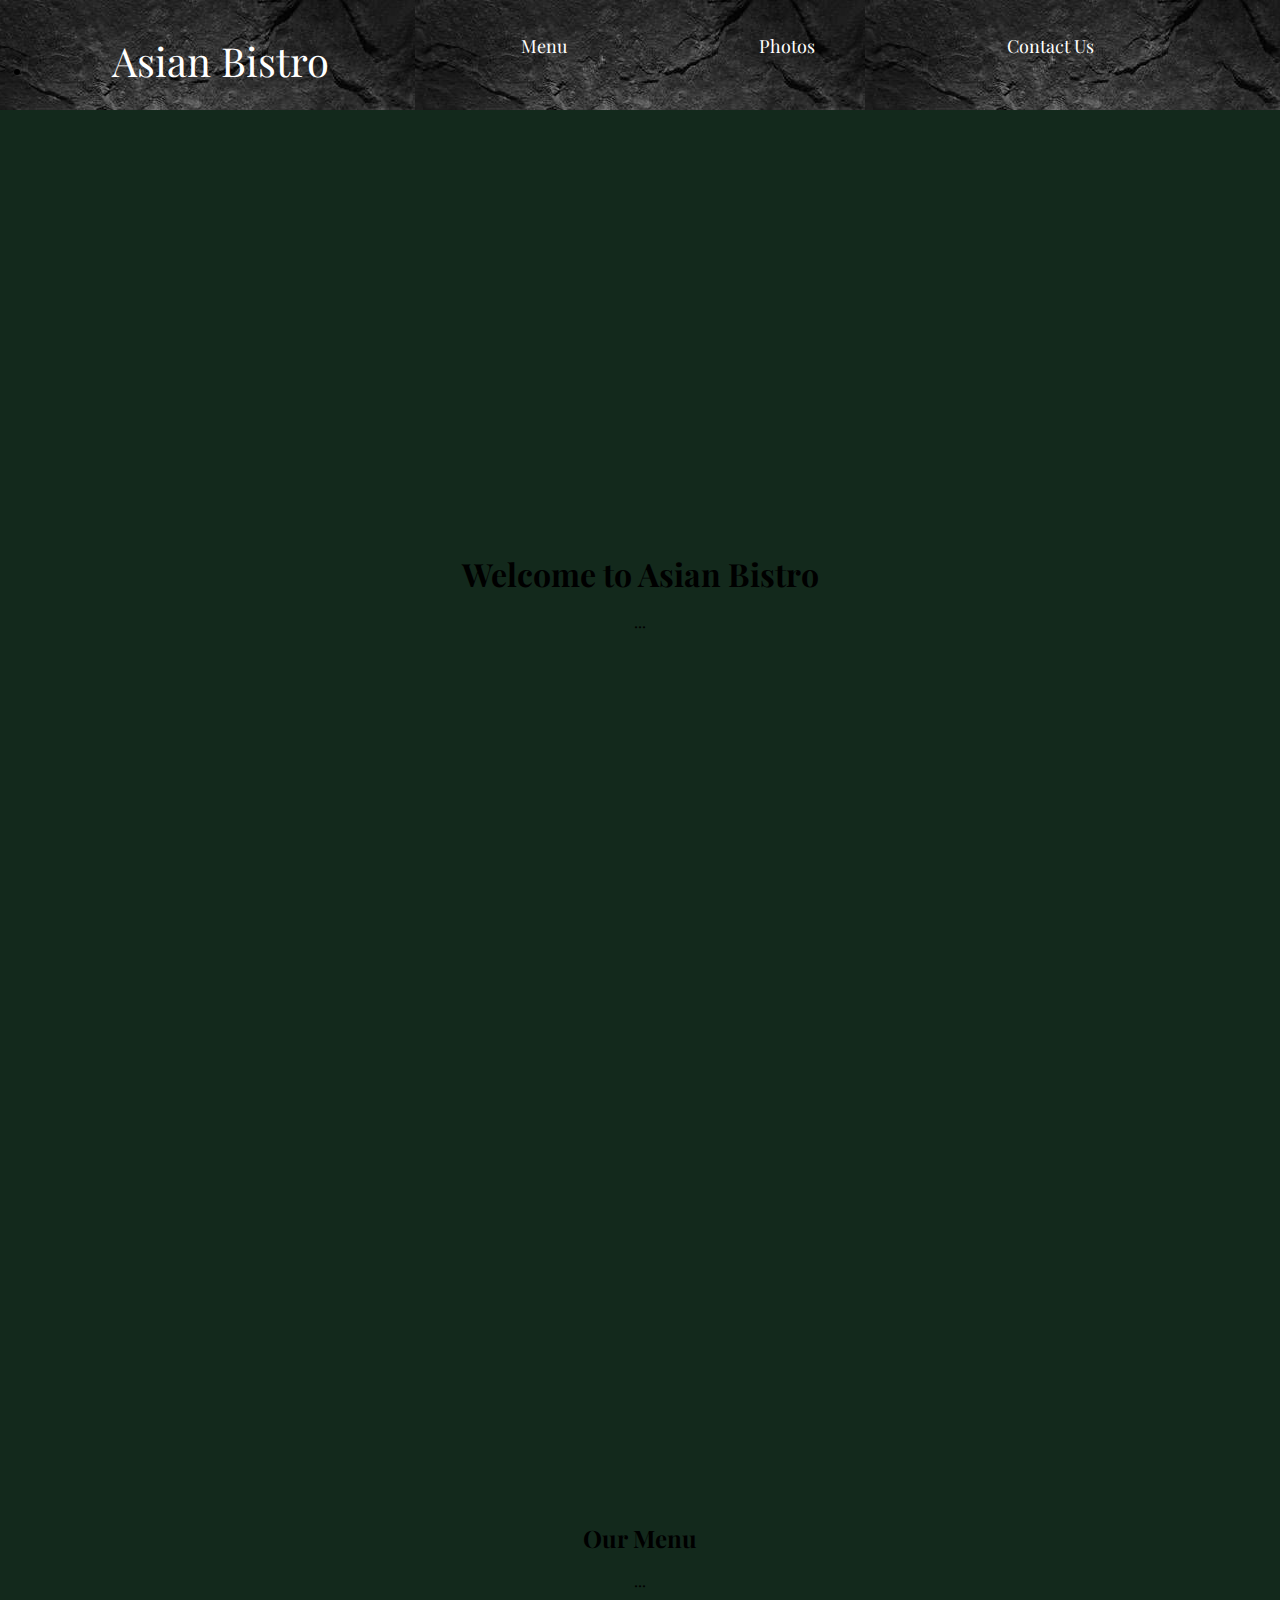
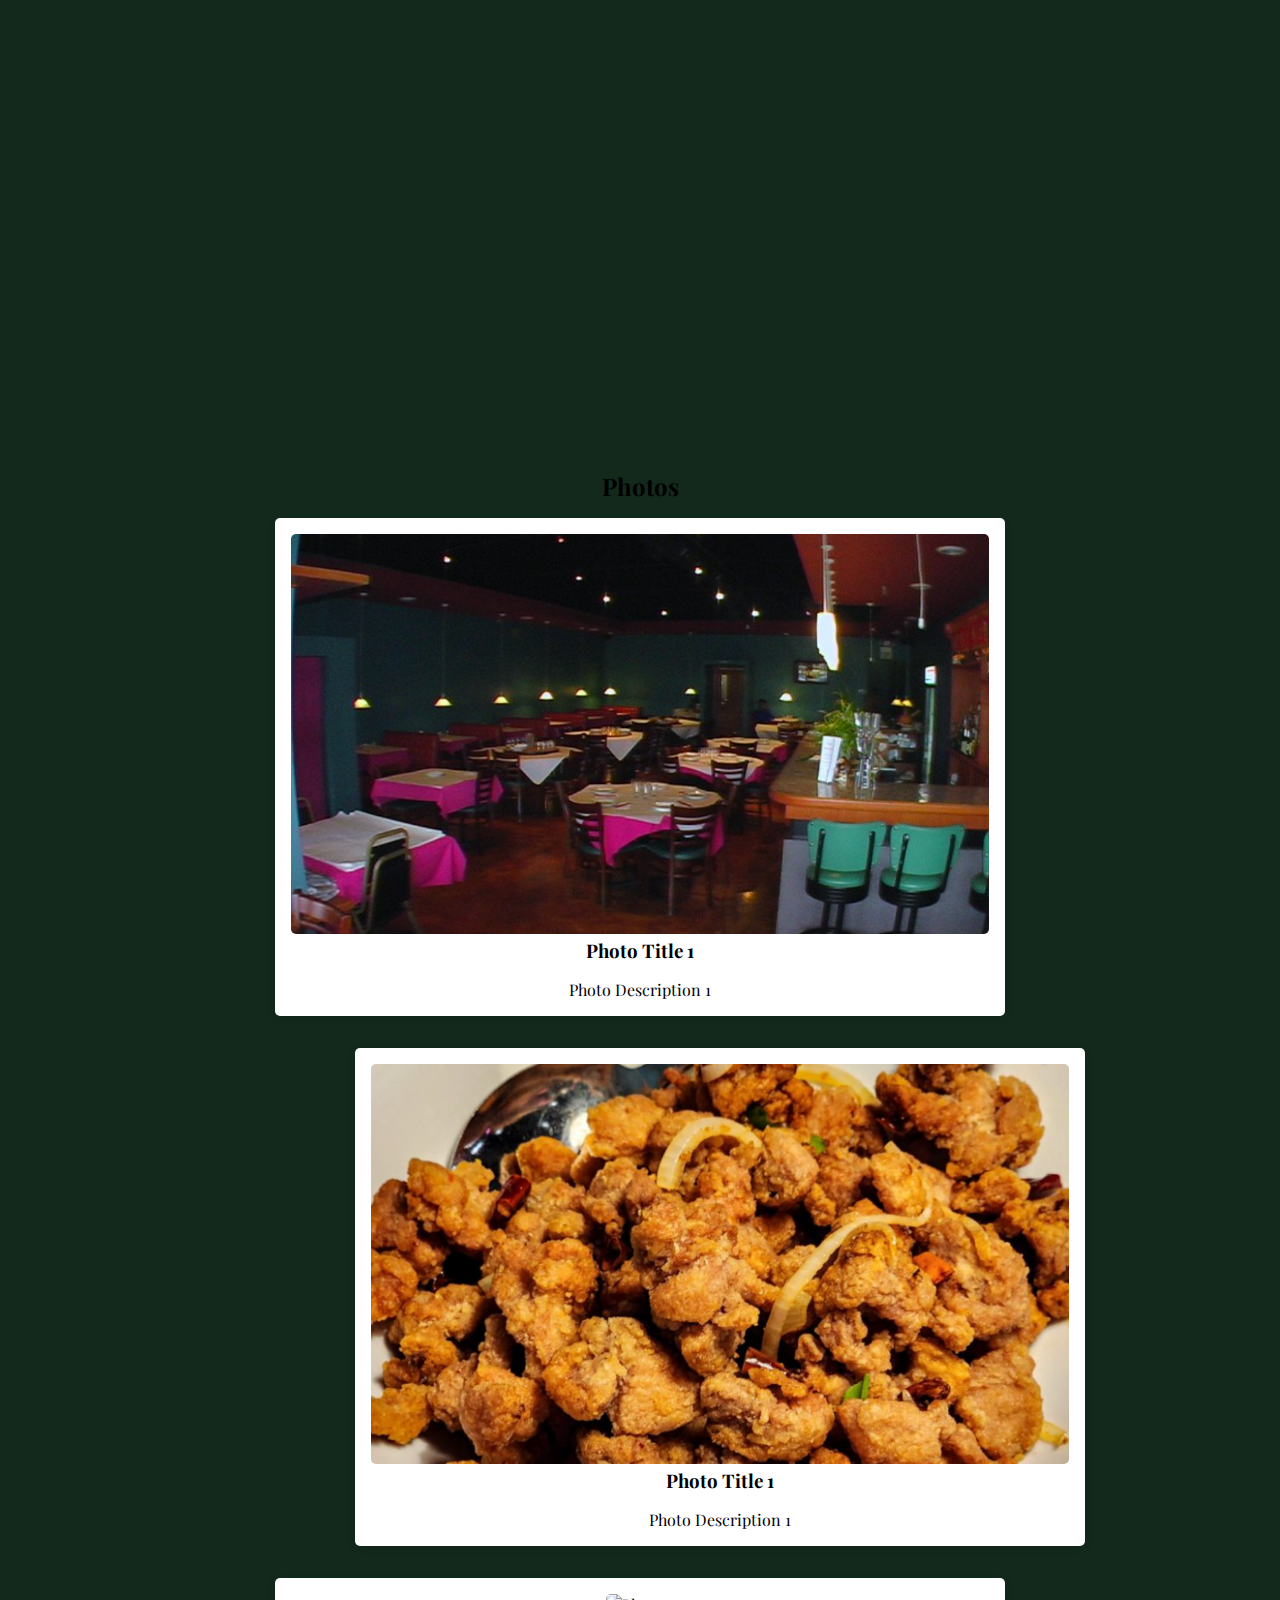
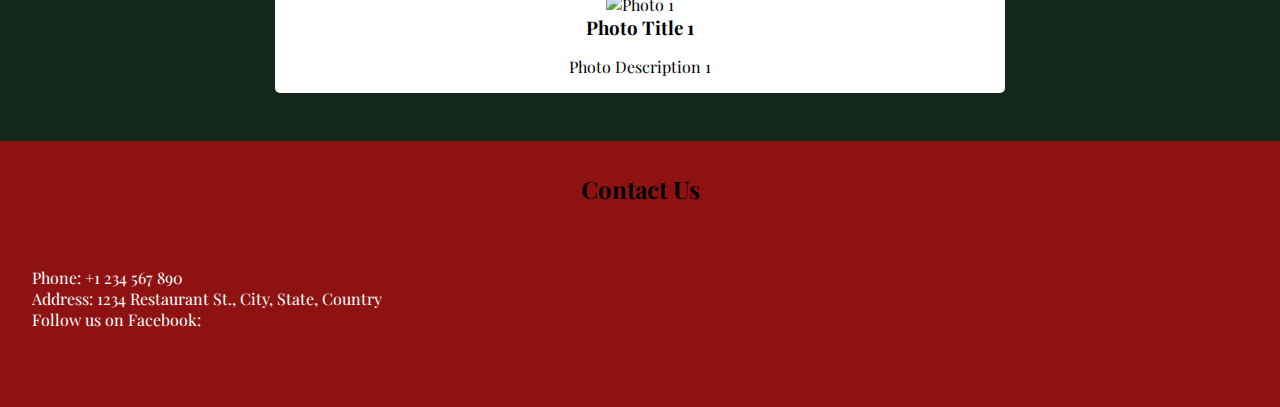
==== index.html @ 46513a92 "Version 1.0, vertical pictures" ====
<!DOCTYPE html>
<html lang="en">
<head>
    <meta charset="UTF-8">
    <meta name="viewport" content="width=device-width, initial-scale=1.0">
    <title>Welcome to Asian Bistro</title>
    <link href="https://fonts.googleapis.com/css2?family=Playfair+Display&display=swap" rel="stylesheet">
    <link rel="stylesheet" href="styles.css">
    <link rel="stylesheet" href="https://cdnjs.cloudflare.com/ajax/libs/font-awesome/6.1.0/css/all.min.css" integrity="sha512-K5MlipH7tn8ONvfpd7SD34jZeU6LnD5Fec34Bw5K5S5SNNbukW81X2A5H5Cq4KgDR0fe5Mxjj5P5d5IwdNt84g==" crossorigin="anonymous" referrerpolicy="no-referrer" />
    <style>
        html {
            scroll-behavior: smooth;
        }
    </style>
</head>
<body>
    <header>
        <nav>
            <ul class="home-tab">
                <li><a href="#home">Asian Bistro</a></li>
            </ul>
            <ul class="other-tabs">
                <li><a href="#menu">Menu</a></li>
                <li><a href="#photos">Photos</a></li>
                <li><a href="#contact">Contact Us</a></li>
            </ul>
        </nav>
    </header>
    
    <div class = "content-wrapper">
        <section id="home">
            <h1>Welcome to Asian Bistro</h1>
            <p>...</p>
        </section>
        <section id="menu">
            <h2>Our Menu</h2>
            <p>...</p>
        </section>
        <section id="photos">
            <h2>Photos</h2>
            <div class="photo-grid">
                <div class="photo-card">
                    <div class="photo-overlay">
                        <img src="images/asianBistroInterior.png" alt="Photo 1">
                        <div class="photo-text">
                            <h3>Photo Title 1</h3>
                            <p>Photo Description 1</p>
                        </div>
                    </div>
                </div>
                <div class="photo-card middle-photo">
                    <div class="photo-overlay">
                        <img src="images/lazhichicken.png" alt="Photo 1">
                        <div class="photo-text">
                            <h3>Photo Title 1</h3>
                            <p>Photo Description 1</p>
                        </div>
                    </div>
                </div>
                <div class="photo-card">
                    <div class="photo-overlay">
                        <img src="images/homepage1.png" alt="Photo 1">
                        <div class="photo-text">
                            <h3>Photo Title 1</h3>
                            <p>Photo Description 1</p>
                        </div>
                    </div>
                </div>
            </div>
        </section>
        
        <section id="contact">
            <h2>Contact Us</h2>
            <div class="contact-info">
                <div class="contact-text">
                    <p>Phone: <a href="tel:+1234567890">+1 234 567 890</a></p>
                    <p>Address: <a href="https://maps.google.com/maps?q=your+address" target="_blank">1234 Restaurant St., City, State, Country</a></p>
                    <p>Follow us on Facebook: <a href="https://www.facebook.com/your-page-url" target="_blank"><i class="fab fa-facebook"></i></a></p>
                </div>
                <div class="contact-map">
                    <iframe src="https://www.google.com/maps/embed?pb=!1m18!1m12!1m3!1d3151.835434509171!2d144.9537353153101!3d-37.81720797975182!2m3!1f0!2f0!3f0!3m2!1i1024!2i768!4f13.1!3m3!1m2!1s0x6ad642af0f11fd81%3A0x5045675218ceee0!2s8%20Market%20St%2C%20Melbourne%20VIC%203000%2C%20Australia!5e0!3m2!1sen!2sus!4v1629710149763!5m2!1sen!2sus" width="600" height="450" style="border:0;" allowfullscreen="" loading="lazy"></iframe>
                </div>
            </div>
        </section>
    </div>
</body>
</html>
---- styles.css ----
/* Reset some default styles */
body,
h1,
h2,
h3,
p,
ul {
    margin: 0;
    padding: 0;
}

body {
    font-family: 'Playfair Display', serif;
}

.content-wrapper {
    background-color: white;
}

header {
    background-color: #13291c;
    position: sticky;
    top: 0;
    z-index: 1000;
    background-image: url('images/stoneBackground.jpg');
    background-repeat: repeat-x;
    background-position: top;
    padding-top: 10px;
    height: 100px;
    display: flex;
    align-items: center;
    /* Add this line to horizontally center the tabs */
}

nav {
    display: flex;
}

nav .home-tab {
    margin-left: 1rem;
}

nav .home-tab a {
    font-size: 40px;
}

nav .home-tab li {
    background-color: transparent;
    padding: 1;
    margin: 1rem 2;
}

nav .home-tab li:hover a {
    color: red;
    background-color: transparent;
}

nav .other-tabs {
    display: flex;
    list-style-type: none;
    margin-left: auto;
    /* Add this line to push the other tabs to the center */
}

nav ul li {
    margin: 1rem;
    padding: 0.5rem 5rem;
    /* background-color: #555; */
    border-radius: 1px;
}

nav ul li a {
    text-decoration: none;
    color: white;
    transition: color 0.3s, background-color 0.3s;
    font-size: 18px;
}

nav ul li:hover {
    background-color: transparent;
    /* Change this value to a darker grey */
}

nav ul:not(.home-tab) li:hover {
    background-color: #444;
}

nav .home-tab li:hover {
    background-color: transparent;
}

section {
    min-height: 100vh;
    display: flex;
    flex-direction: column;
    justify-content: center;
    align-items: center;
    padding: 2rem;
    text-align: center;
}

/* ... */

#contact {
    background-color: #8f1212;
    min-height: 20vh; /* Reduced height */
}

.contact-info {
    display: flex;
    flex-wrap: wrap;
    justify-content: space-between;
    gap: 2rem;
    align-items: center;
    width: 100%;
}

.contact-text {
    flex: 1;
    text-align: left;
    color: white;
}

.contact-text a {
    color: white;
    text-decoration: none;
}

.contact-text a:hover {
    text-decoration: underline;
}

.contact-map {
    flex: 1;
}

.contact-map iframe {
    width: 100%;
    height: 100%;
    border: none;
    border-radius: 5px;
}

/* Media query for smaller screens (smartphones) */
@media screen and (max-width: 767px) {
    nav .home-tab a {
        font-size: 24px;
    }

    nav ul li {
        margin: 0.5rem;
        padding: 0.5rem 1rem;
    }

    nav ul li a {
        font-size: 14px;
    }

    .photo-card {
        background-color: transparent; /* Remove the background color */
        box-shadow: none; /* Remove the box-shadow */
        border-radius: 5px;
        padding: 1rem;
        width: calc(33% - 2rem);
        margin-bottom: 1rem;
        text-align: center;
        transition: all 0.3s; /* Add transition for smooth effect */
    }

    .photo-card:hover {
        transform: scale(1.05); /* Enlarge the photo slightly when hovered */
        filter: blur(2px) brightness(0.8); /* Apply blur and brightness effect */
    }

    .contact-info {
        flex-direction: column;
    }
}



#home {
    background-image: url('images/homepage1.png');
    /* Add background-image related properties to the #home selector */
    background-size: cover;
    background-position: center;
    background-repeat: no-repeat;
    background-attachment: fixed;
    background-color: #13291c;
}

#menu {
    background-color: #13291c;
}

#photos {
    background-color: #13291c;
}

.photo-grid {
    display: flex;
    flex-wrap: wrap;
    gap: 1rem;
    justify-content: center;
}

.photo-card {
    background-color: #fff;
    box-shadow: 0 2px 8px rgba(0, 0, 0, 0.1);
    border-radius: 5px;
    padding: 1rem;
    width: calc(60% - 2rem);
    margin-bottom: 1rem;
    text-align: center;
}

.photo-card img {
    width: 100%;
    height: auto;
    border-radius: 5px;
    object-fit: cover; /* Added to maintain aspect ratio */
    max-height: 400px; /* Added to limit the height of the image */
}

.photo-card p {
    margin-top: 0.5rem;
}

.middle-photo {
    margin-left: 10rem;
}

section h1,
section h2,
section h3 {
    margin-bottom: 1rem;
}

#extra-space {
    height: 2100px;
    /* Adjust this value to control the amount of extra space */
}
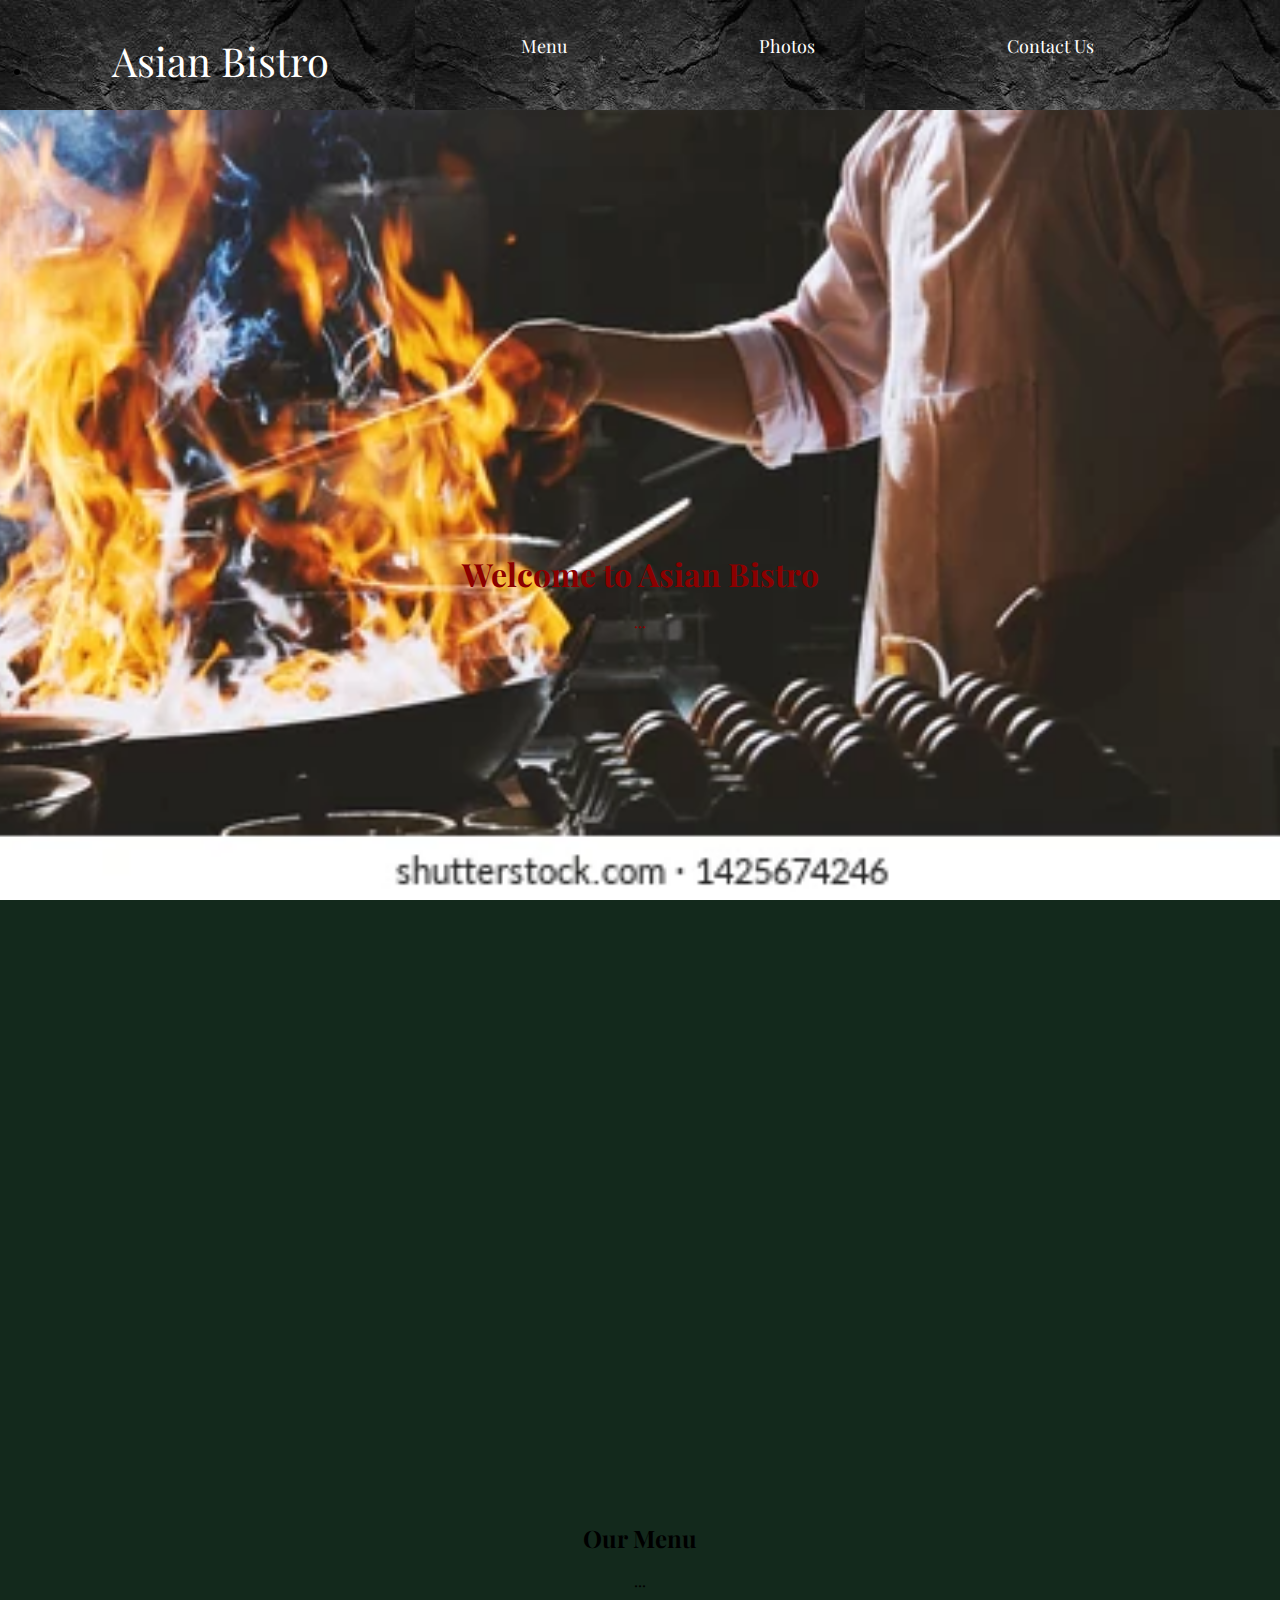
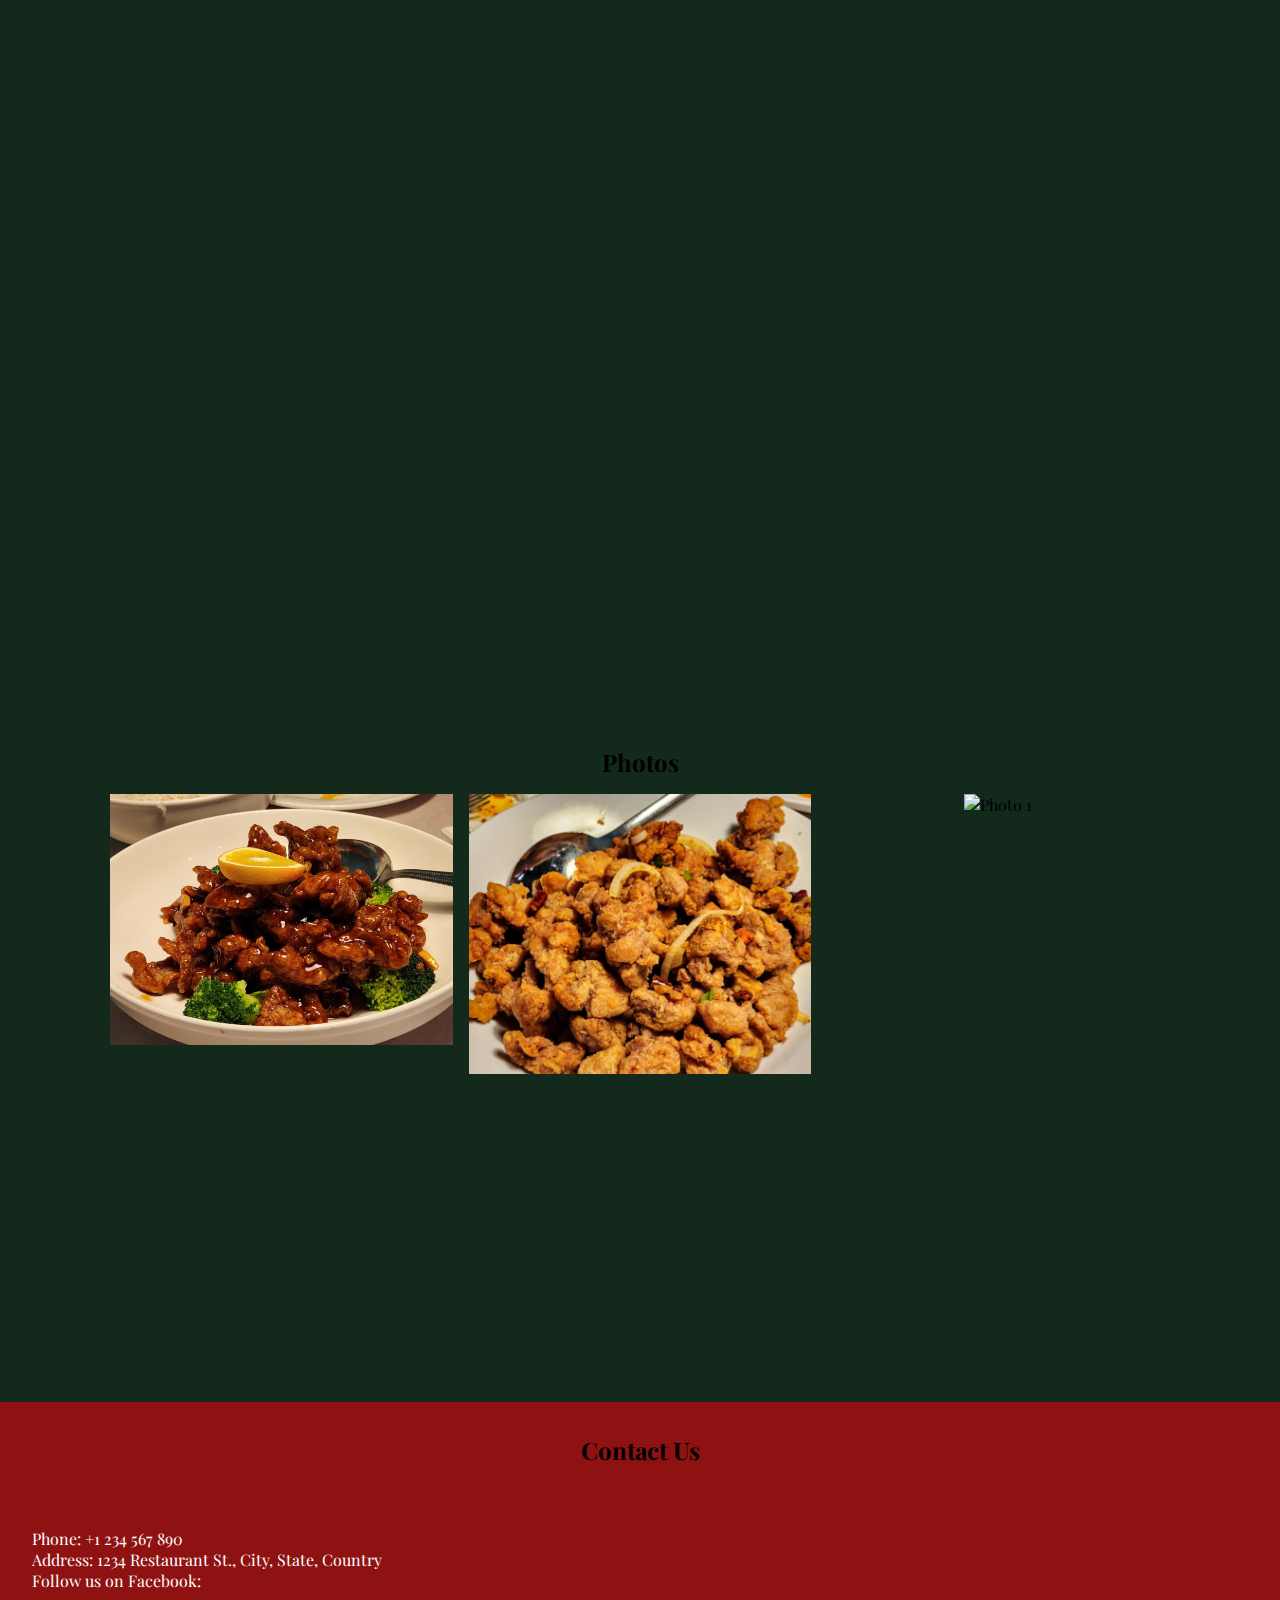
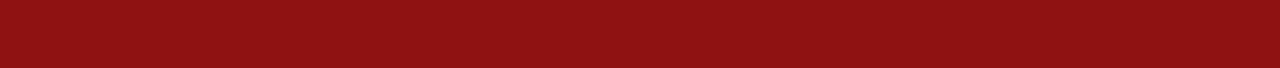
==== commit 0e21b64d: "v1.1 added blur effect to photos, added red text to home" ====
--- a/index.html
+++ b/index.html
@@ -29,6 +29,7 @@
     
     <div class = "content-wrapper">
         <section id="home">
+            <div class="home-bg-image"></div>
             <h1>Welcome to Asian Bistro</h1>
             <p>...</p>
         </section>
@@ -41,10 +42,10 @@
             <div class="photo-grid">
                 <div class="photo-card">
                     <div class="photo-overlay">
-                        <img src="images/asianBistroInterior.png" alt="Photo 1">
+                        <img src="images/orangeChicken.png" alt="Photo 1">
                         <div class="photo-text">
-                            <h3>Photo Title 1</h3>
-                            <p>Photo Description 1</p>
+                            <h3>Orange Chicken</h3>
+                            <p>Orange chicken is a deliciously crispy and savory dish with a tangy, sweet sauce that will leave you craving for more.</p>
                         </div>
                     </div>
                 </div>
--- a/styles.css
+++ b/styles.css
@@ -178,9 +178,8 @@
 }
 
 
-
 #home {
-    background-image: url('images/homepage1.png');
+    background-image: url('images/chef-stir-fry-wok-dramatic-260nw-1425674246.png');
     /* Add background-image related properties to the #home selector */
     background-size: cover;
     background-position: center;
@@ -189,6 +188,26 @@
     background-color: #13291c;
 }
 
+#home h1, #home h2, #home h3, #home p {
+    color: #8b0000; /* Elegant red color */
+}
+
+.home-bg-image {
+    position: absolute;
+    top: 0;
+    left: 0;
+    width: 100%;
+    height: 100%;
+    background-image: url('images/chef-stir-fry-wok-dramatic-260nw-1425674246.png');
+    background-size: cover;
+    background-position: center;
+    background-repeat: no-repeat;
+    background-attachment: fixed;
+    filter: grayscale(100%);
+    z-index: -1;
+}
+
+
 #menu {
     background-color: #13291c;
 }
@@ -205,30 +224,53 @@
 }
 
 .photo-card {
-    background-color: #fff;
-    box-shadow: 0 2px 8px rgba(0, 0, 0, 0.1);
-    border-radius: 5px;
-    padding: 1rem;
-    width: calc(60% - 2rem);
+    position: relative;
+    overflow: hidden;
+    width: calc(33% - 2rem);
     margin-bottom: 1rem;
     text-align: center;
+    transition: all 0.3s;
 }
 
 .photo-card img {
     width: 100%;
     height: auto;
-    border-radius: 5px;
-    object-fit: cover; /* Added to maintain aspect ratio */
-    max-height: 400px; /* Added to limit the height of the image */
+    object-fit: cover;
+    max-height: 400px;
+    transition: transform 0.3s, opacity 0.3s;
+}
+
+.photo-card:hover img {
+    transform: scale(1.1);
+    opacity: 0.7;
+}
+
+.photo-overlay {
+    position: relative;
+}
+
+.photo-text {
+    position: absolute;
+    top: 50%;
+    left: 50%;
+    transform: translate(-50%, -50%);
+    color: white;
+    opacity: 0;
+    transition: opacity 0.3s;
+    text-align: center;
+}
+
+.photo-card:hover .photo-text {
+    opacity: 1;
 }
 
 .photo-card p {
     margin-top: 0.5rem;
 }
 
-.middle-photo {
+/* .middle-photo {
     margin-left: 10rem;
-}
+} */
 
 section h1,
 section h2,
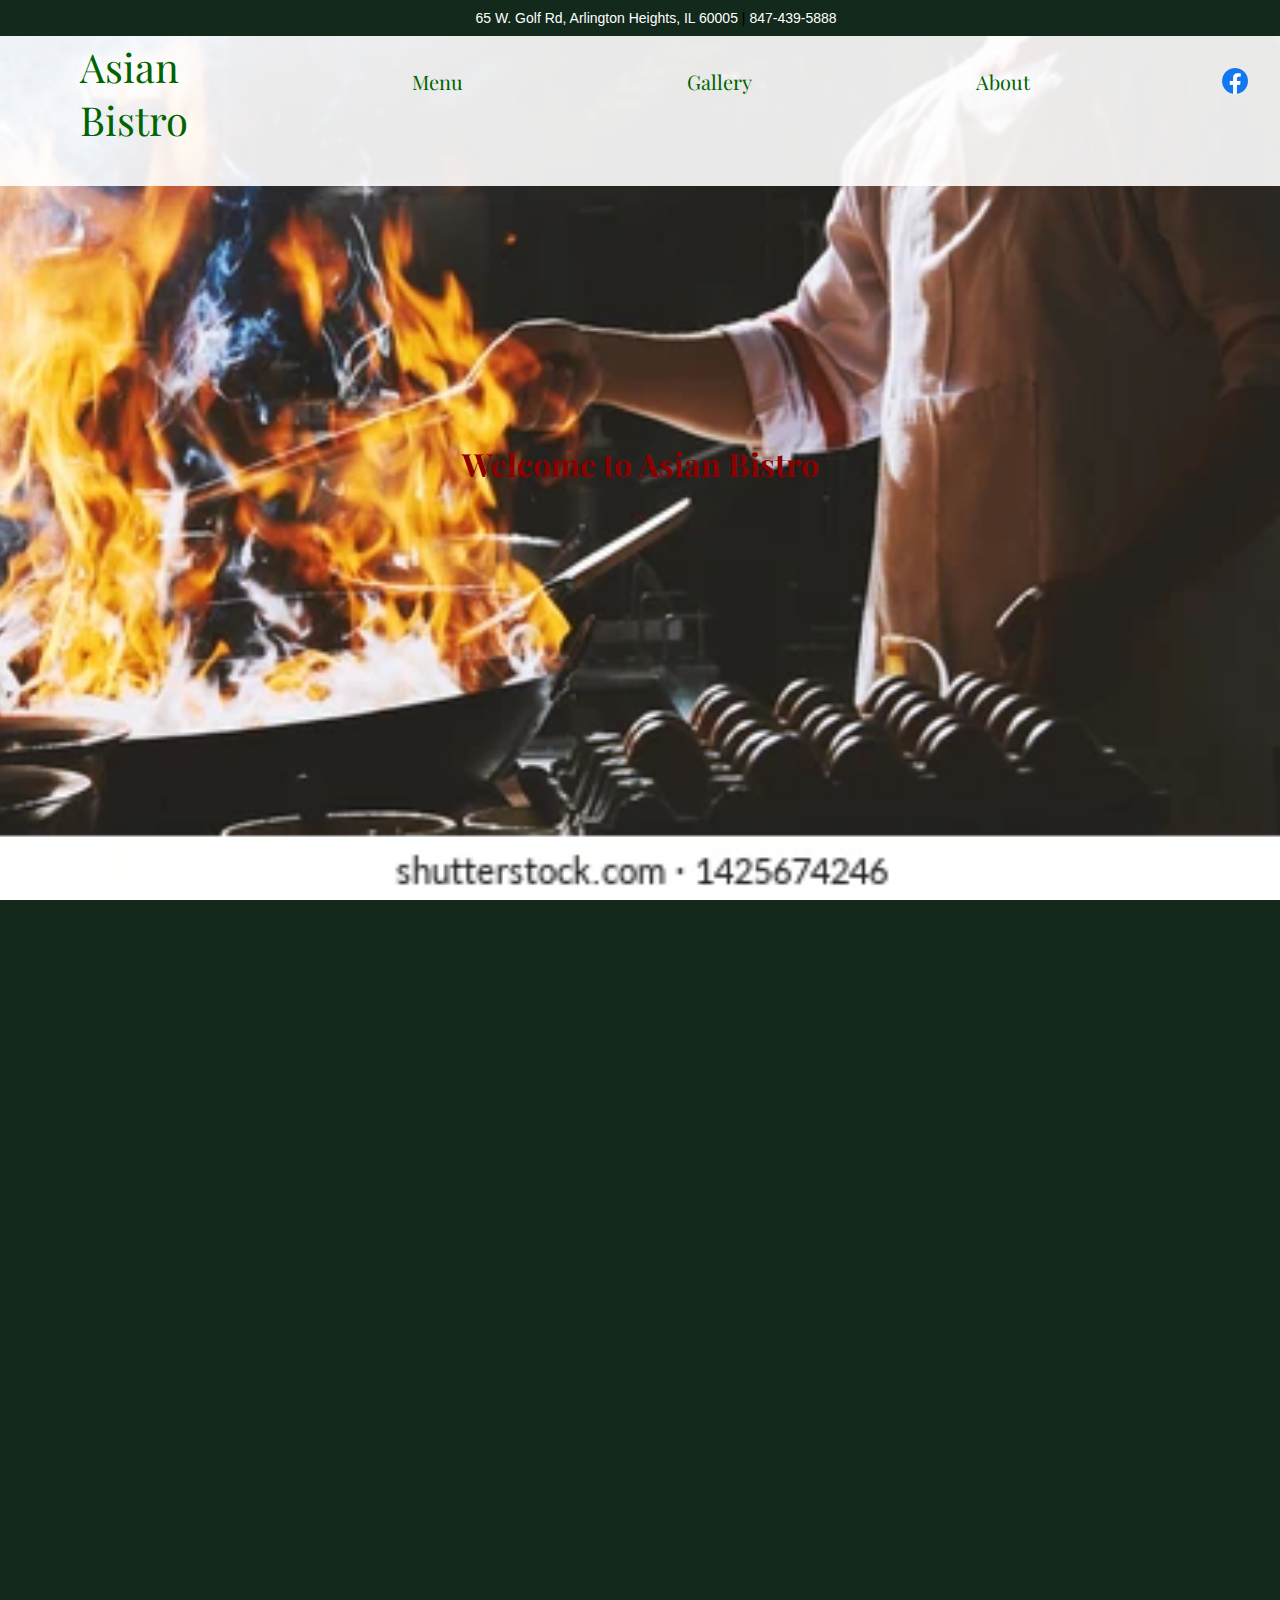
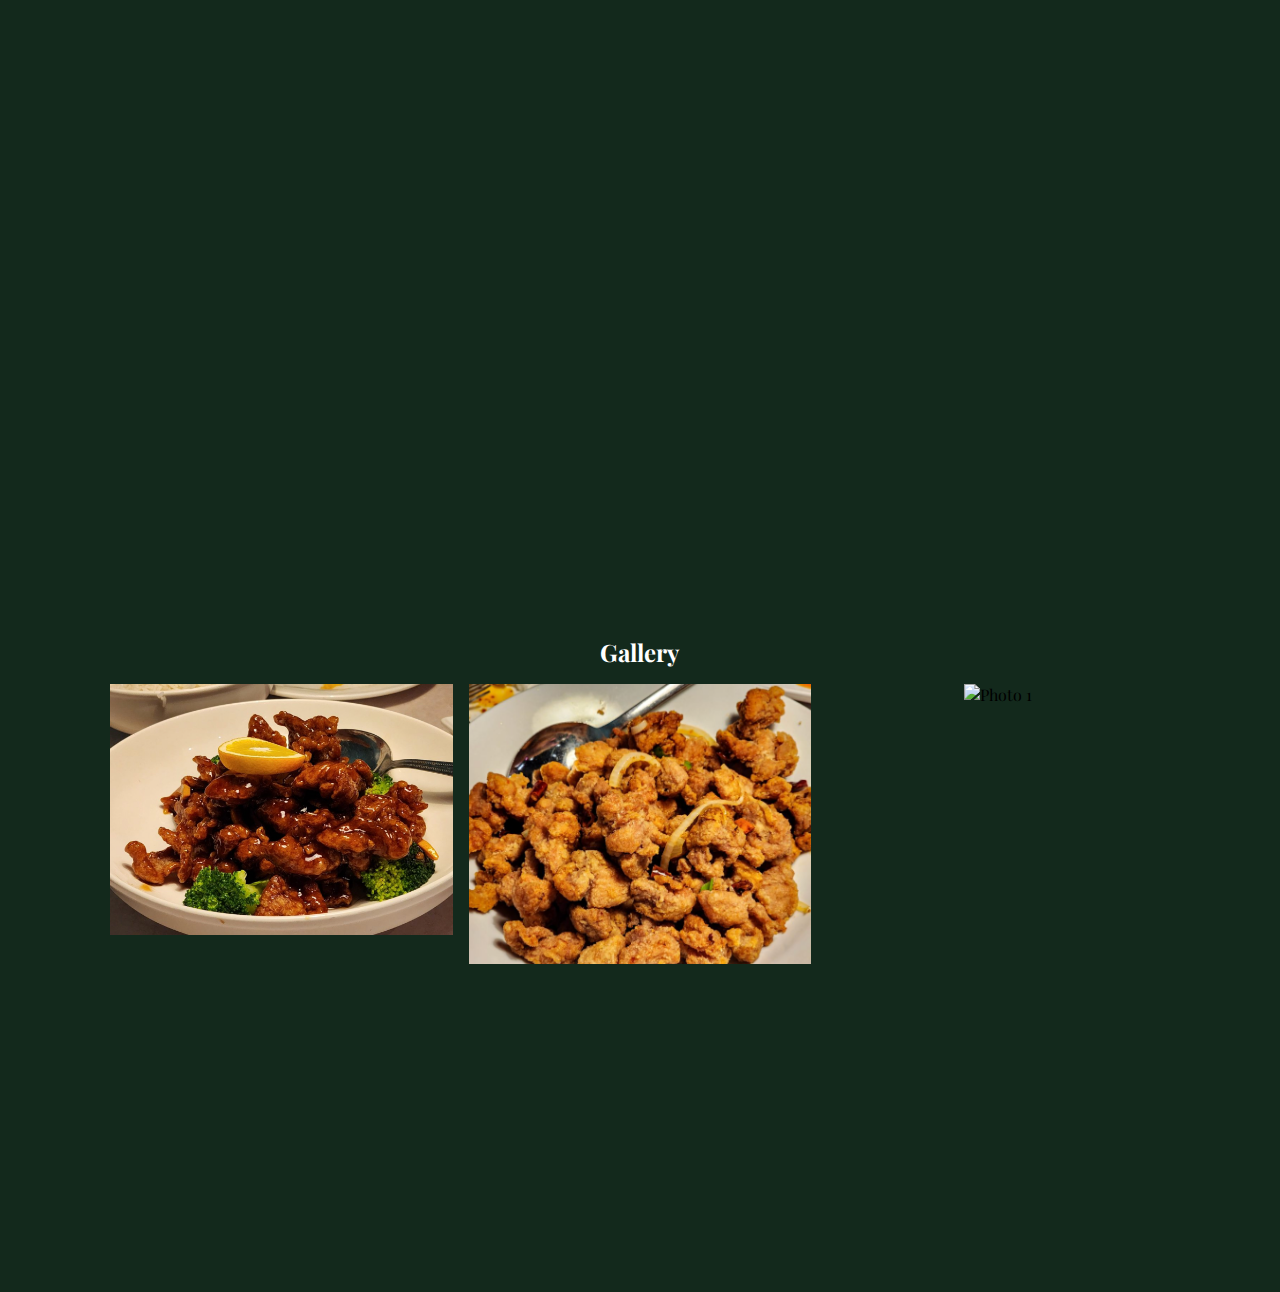
==== commit 4e57d48d: "address-phone bar, horizontal scroll, fb, gallery, about" ====
--- a/index.html
+++ b/index.html
@@ -13,73 +13,71 @@
         }
     </style>
 </head>
+
 <body>
+    <div id="top-bar">
+        <div class="top-address-phone">
+            <a href="https://maps.google.com?q=Your+Address+Here" target="_blank">65 W. Golf Rd, Arlington Heights, IL 60005</a> | 
+            <a href="tel:+1234567890">847-439-5888</a>
+        </div>
+    </div>
     <header>
         <nav>
             <ul class="home-tab">
-                <li><a href="#home">Asian Bistro</a></li>
+                <li><a href="index.html#home">Asian Bistro</a></li>
             </ul>
             <ul class="other-tabs">
-                <li><a href="#menu">Menu</a></li>
-                <li><a href="#photos">Photos</a></li>
-                <li><a href="#contact">Contact Us</a></li>
+                <li><a href="index.html#menu">Menu</a></li>
+                <li><a href="index.html#photos">Gallery</a></li>
+                <li><a href="about.html">About</a></li>
+                <li class="facebook-icon"><a href="https://www.facebook.com/AsianBistro65/" target="_blank"><img src="images/facebook-logo.png" alt="Facebook Logo" /></a></li>
             </ul>
         </nav>
     </header>
     
+    
     <div class = "content-wrapper">
-        <section id="home">
-            <div class="home-bg-image"></div>
-            <h1>Welcome to Asian Bistro</h1>
-            <p>...</p>
-        </section>
+        <div id="home" class="content-wrapper section fade-in">
+            <section id="home">
+                <div class="home-bg-image"></div>
+                <h1>Welcome to Asian Bistro</h1>
+                <p>...</p>
+            </section>
+        </div>
         <section id="menu">
-            <h2>Our Menu</h2>
-            <p>...</p>
+            
         </section>
         <section id="photos">
-            <h2>Photos</h2>
-            <div class="photo-grid">
-                <div class="photo-card">
-                    <div class="photo-overlay">
-                        <img src="images/orangeChicken.png" alt="Photo 1">
-                        <div class="photo-text">
-                            <h3>Orange Chicken</h3>
-                            <p>Orange chicken is a deliciously crispy and savory dish with a tangy, sweet sauce that will leave you craving for more.</p>
+            <div id="photos" class="content-wrapper section fade-in">
+                <h2>Gallery</h2>
+                <div class="photo-grid">
+                    <div class="photo-card">
+                        <div class="photo-overlay">
+                            <img src="images/orangeChicken.png" alt="Photo 1">
+                            <div class="photo-text">
+                                <h3>Orange Chicken</h3>
+                                <p>Orange chicken is a deliciously crispy and savory dish with a tangy, sweet sauce that will leave you craving for more.</p>
+                            </div>
                         </div>
                     </div>
-                </div>
-                <div class="photo-card middle-photo">
-                    <div class="photo-overlay">
-                        <img src="images/lazhichicken.png" alt="Photo 1">
-                        <div class="photo-text">
-                            <h3>Photo Title 1</h3>
-                            <p>Photo Description 1</p>
+                    <div class="photo-card middle-photo">
+                        <div class="photo-overlay">
+                            <img src="images/lazhichicken.png" alt="Photo 1">
+                            <div class="photo-text">
+                                <h3>Photo Title 1</h3>
+                                <p>Photo Description 1</p>
+                            </div>
                         </div>
                     </div>
-                </div>
-                <div class="photo-card">
-                    <div class="photo-overlay">
-                        <img src="images/homepage1.png" alt="Photo 1">
-                        <div class="photo-text">
-                            <h3>Photo Title 1</h3>
-                            <p>Photo Description 1</p>
+                    <div class="photo-card">
+                        <div class="photo-overlay">
+                            <img src="images/homepage1.png" alt="Photo 1">
+                            <div class="photo-text">
+                                <h3>Photo Title 1</h3>
+                                <p>Photo Description 1</p>
+                            </div>
                         </div>
                     </div>
-                </div>
-            </div>
-        </section>
-        
-        <section id="contact">
-            <h2>Contact Us</h2>
-            <div class="contact-info">
-                <div class="contact-text">
-                    <p>Phone: <a href="tel:+1234567890">+1 234 567 890</a></p>
-                    <p>Address: <a href="https://maps.google.com/maps?q=your+address" target="_blank">1234 Restaurant St., City, State, Country</a></p>
-                    <p>Follow us on Facebook: <a href="https://www.facebook.com/your-page-url" target="_blank"><i class="fab fa-facebook"></i></a></p>
-                </div>
-                <div class="contact-map">
-                    <iframe src="https://www.google.com/maps/embed?pb=!1m18!1m12!1m3!1d3151.835434509171!2d144.9537353153101!3d-37.81720797975182!2m3!1f0!2f0!3f0!3m2!1i1024!2i768!4f13.1!3m3!1m2!1s0x6ad642af0f11fd81%3A0x5045675218ceee0!2s8%20Market%20St%2C%20Melbourne%20VIC%203000%2C%20Australia!5e0!3m2!1sen!2sus!4v1629710149763!5m2!1sen!2sus" width="600" height="450" style="border:0;" allowfullscreen="" loading="lazy"></iframe>
                 </div>
             </div>
         </section>
--- a/styles.css
+++ b/styles.css
@@ -10,38 +10,43 @@
 }
 
 body {
+    margin: 0;
+    padding: 0;
+    height: 100%;
     font-family: 'Playfair Display', serif;
-}
+    overflow-x: hidden;
+}  
 
 .content-wrapper {
     background-color: white;
 }
 
 header {
-    background-color: #13291c;
-    position: sticky;
+    position: absolute;
     top: 0;
-    z-index: 1000;
-    background-image: url('images/stoneBackground.jpg');
-    background-repeat: repeat-x;
-    background-position: top;
-    padding-top: 10px;
-    height: 100px;
-    display: flex;
-    align-items: center;
-    /* Add this line to horizontally center the tabs */
-}
+    z-index: 1;
+    background-color: rgba(255, 255, 255, 0.9); /* slightly transparent white */
+    left: 0;
+    right: 0;
+}
+ 
+.fixed-header {
+    position: fixed;
+    top: 0;
+}
+  
 
 nav {
     display: flex;
 }
 
 nav .home-tab {
-    margin-left: 1rem;
+    margin-left: -2rem;
 }
 
 nav .home-tab a {
     font-size: 40px;
+    /* line-height: 40px; */
 }
 
 nav .home-tab li {
@@ -59,11 +64,17 @@
     display: flex;
     list-style-type: none;
     margin-left: auto;
-    /* Add this line to push the other tabs to the center */
-}
+    /* Add this line to push the other tabs to the center  */
+    position: relative;
+    top: 28px;
+}
+
+nav .other-tabs li:hover a {
+    color: red;
+}  
 
 nav ul li {
-    margin: 1rem;
+    margin: 2rem;
     padding: 0.5rem 5rem;
     /* background-color: #555; */
     border-radius: 1px;
@@ -71,10 +82,11 @@
 
 nav ul li a {
     text-decoration: none;
-    color: white;
+    color: darkgreen;
     transition: color 0.3s, background-color 0.3s;
-    font-size: 18px;
-}
+    font-size: 20px;
+}
+
 
 nav ul li:hover {
     background-color: transparent;
@@ -82,7 +94,7 @@
 }
 
 nav ul:not(.home-tab) li:hover {
-    background-color: #444;
+    background-color: transparent;
 }
 
 nav .home-tab li:hover {
@@ -99,7 +111,56 @@
     text-align: center;
 }
 
-/* ... */
+#top-bar {
+    height: 36px;
+    background-color: #13291c;
+    display: flex;
+    align-items: center;
+    padding-left: 1rem;
+    position: absolute; /* Changed from fixed to absolute */
+    width: 100%; 
+    z-index: 1001; 
+}
+
+.top-address-phone {
+    font-family:'Gill Sans', 'Gill Sans MT', Calibri, 'Trebuchet MS', sans-serif;
+    font-size: 12px;
+    text-align: center;
+    width: 100%; /* Add this to make the content centered */
+}
+
+/* For screens larger than 768px */
+@media (min-width: 768px) {
+    .top-address-phone {
+        font-size: 14px;
+    }
+}
+
+.top-address-phone a {
+    color: white;
+    text-decoration: none;
+    transition: color 0.3s;
+}
+
+.top-address-phone a:hover {
+    color: red;
+}
+
+.facebook-icon {
+    margin-left: auto;
+  }
+  
+.facebook-icon a {
+    display: block;
+    width: 40px;
+    height: 40px;
+}
+
+.facebook-icon a img {
+    width: 65%;
+    height: auto;
+}
+  
 
 #contact {
     background-color: #8f1212;
@@ -135,48 +196,39 @@
 }
 
 .contact-map iframe {
-    width: 100%;
+    width: 50%;
     height: 100%;
     border: none;
     border-radius: 5px;
 }
 
-/* Media query for smaller screens (smartphones) */
-@media screen and (max-width: 767px) {
-    nav .home-tab a {
-        font-size: 24px;
-    }
-
-    nav ul li {
-        margin: 0.5rem;
-        padding: 0.5rem 1rem;
-    }
-
-    nav ul li a {
-        font-size: 14px;
-    }
-
-    .photo-card {
-        background-color: transparent; /* Remove the background color */
-        box-shadow: none; /* Remove the box-shadow */
-        border-radius: 5px;
-        padding: 1rem;
-        width: calc(33% - 2rem);
-        margin-bottom: 1rem;
-        text-align: center;
-        transition: all 0.3s; /* Add transition for smooth effect */
-    }
-
-    .photo-card:hover {
-        transform: scale(1.05); /* Enlarge the photo slightly when hovered */
-        filter: blur(2px) brightness(0.8); /* Apply blur and brightness effect */
-    }
-
-    .contact-info {
-        flex-direction: column;
-    }
-}
-
+@keyframes fadeIn {
+    from {
+      opacity: 0;
+    }
+    to {
+      opacity: 1;
+    }
+  }
+  
+.fade-in {
+    animation-name: fadeIn;
+    animation-duration: 1s;
+    animation-fill-mode: both;
+}  
+
+.fade-in-delay-1 {
+    animation-delay: 0.5s;
+}
+
+.fade-in-delay-2 {
+    animation-delay: 1s;
+}
+
+.fade-in-delay-3 {
+    animation-delay: 1.5s;
+}
+  
 
 #home {
     background-image: url('images/chef-stir-fry-wok-dramatic-260nw-1425674246.png');
@@ -216,6 +268,10 @@
     background-color: #13291c;
 }
 
+#photos h2 {
+    color: white;
+}  
+
 .photo-grid {
     display: flex;
     flex-wrap: wrap;
@@ -226,11 +282,26 @@
 .photo-card {
     position: relative;
     overflow: hidden;
-    width: calc(33% - 2rem);
+    width: 100%;
     margin-bottom: 1rem;
     text-align: center;
     transition: all 0.3s;
 }
+
+/* For screens larger than 768px */
+@media (min-width: 768px) {
+    .photo-card {
+        width: calc(50% - 2rem);
+    }
+}
+
+/* For screens larger than 1024px */
+@media (min-width: 1024px) {
+    .photo-card {
+        width: calc(33% - 2rem);
+    }
+}
+
 
 .photo-card img {
     width: 100%;
@@ -281,4 +352,30 @@
 #extra-space {
     height: 2100px;
     /* Adjust this value to control the amount of extra space */
-}+}
+
+.slide-up {
+    transform: translateY(-100%);
+    transition: transform 0.3s;
+}
+
+.sticky {
+    background-color: rgba(255, 255, 255, 0.9);
+    position: fixed;
+    top: 0;
+    left: 0;
+    right: 0;
+}
+
+.hide-up {
+    transform: translateY(-100%);
+    transition: transform 0.3s;
+}  
+  
+.parallax {
+    background-attachment: fixed;
+    background-position: center;
+    background-repeat: no-repeat;
+    background-size: cover;
+}
+
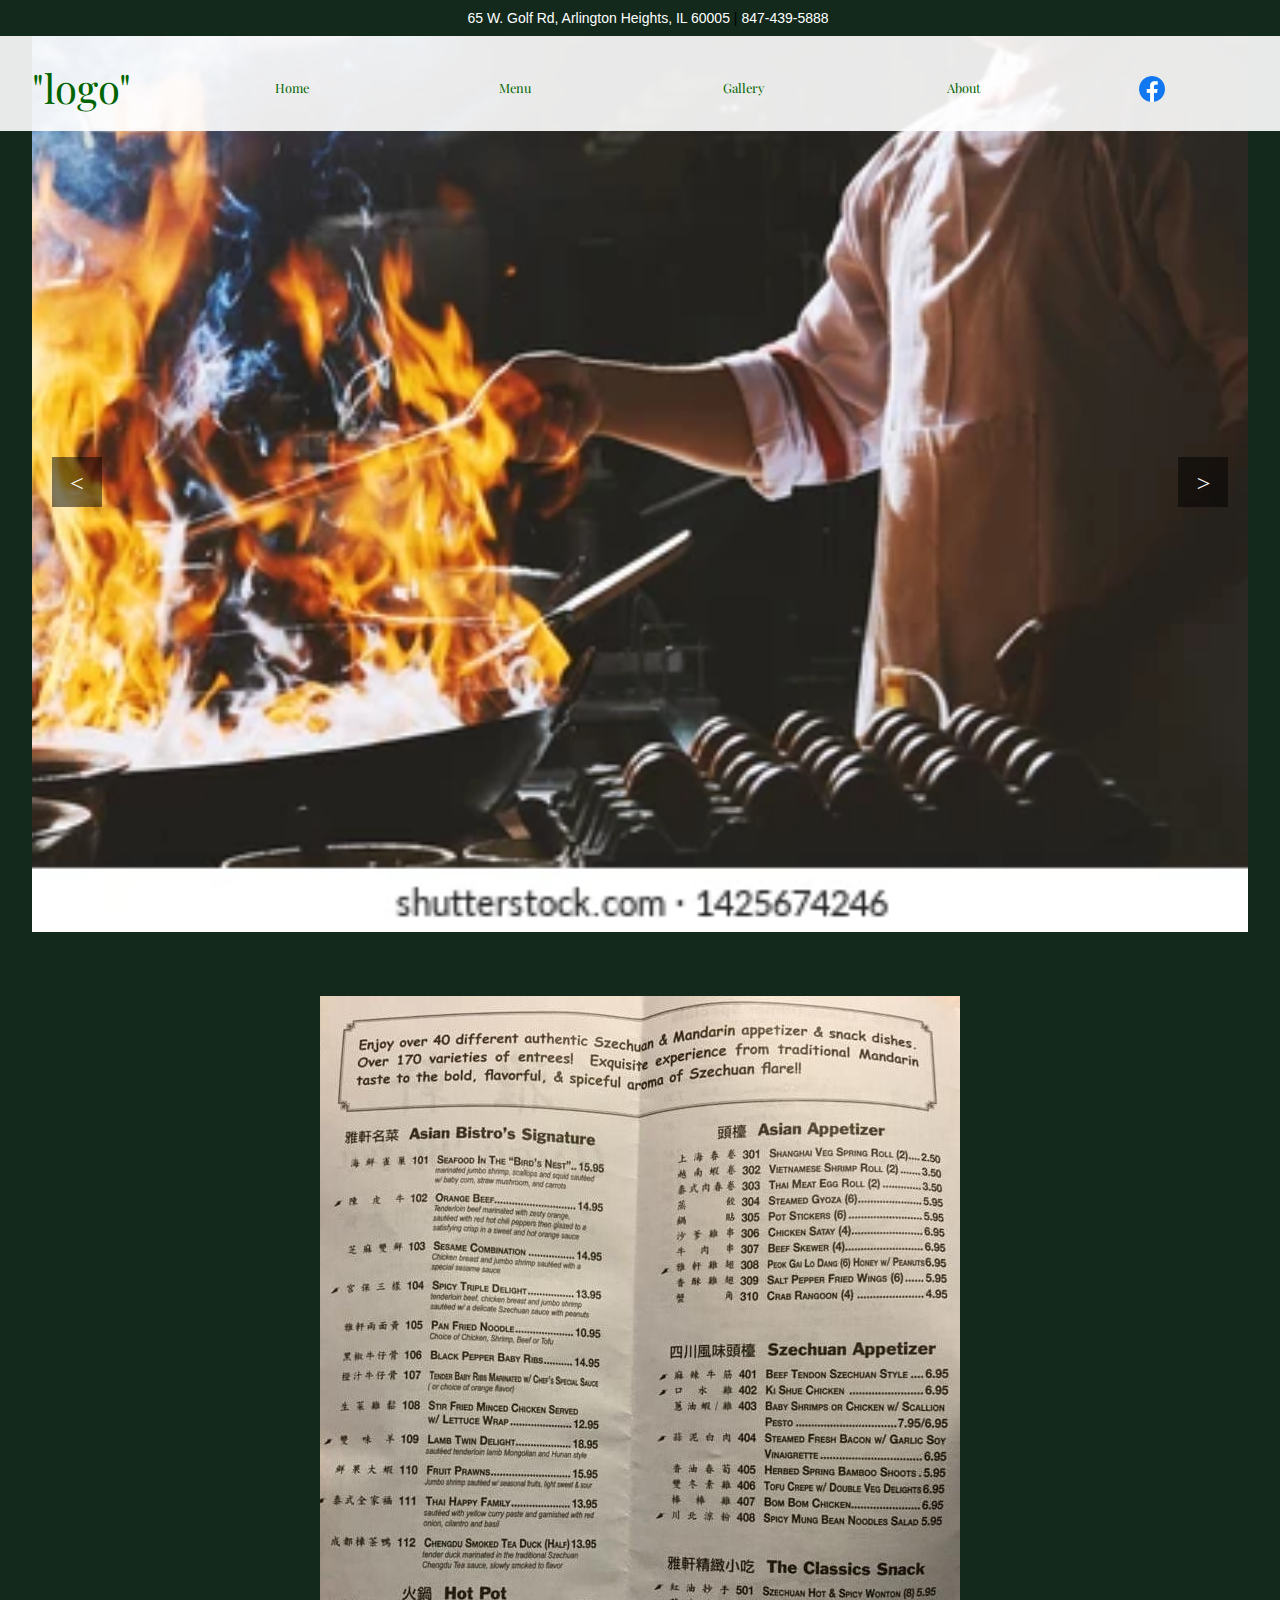
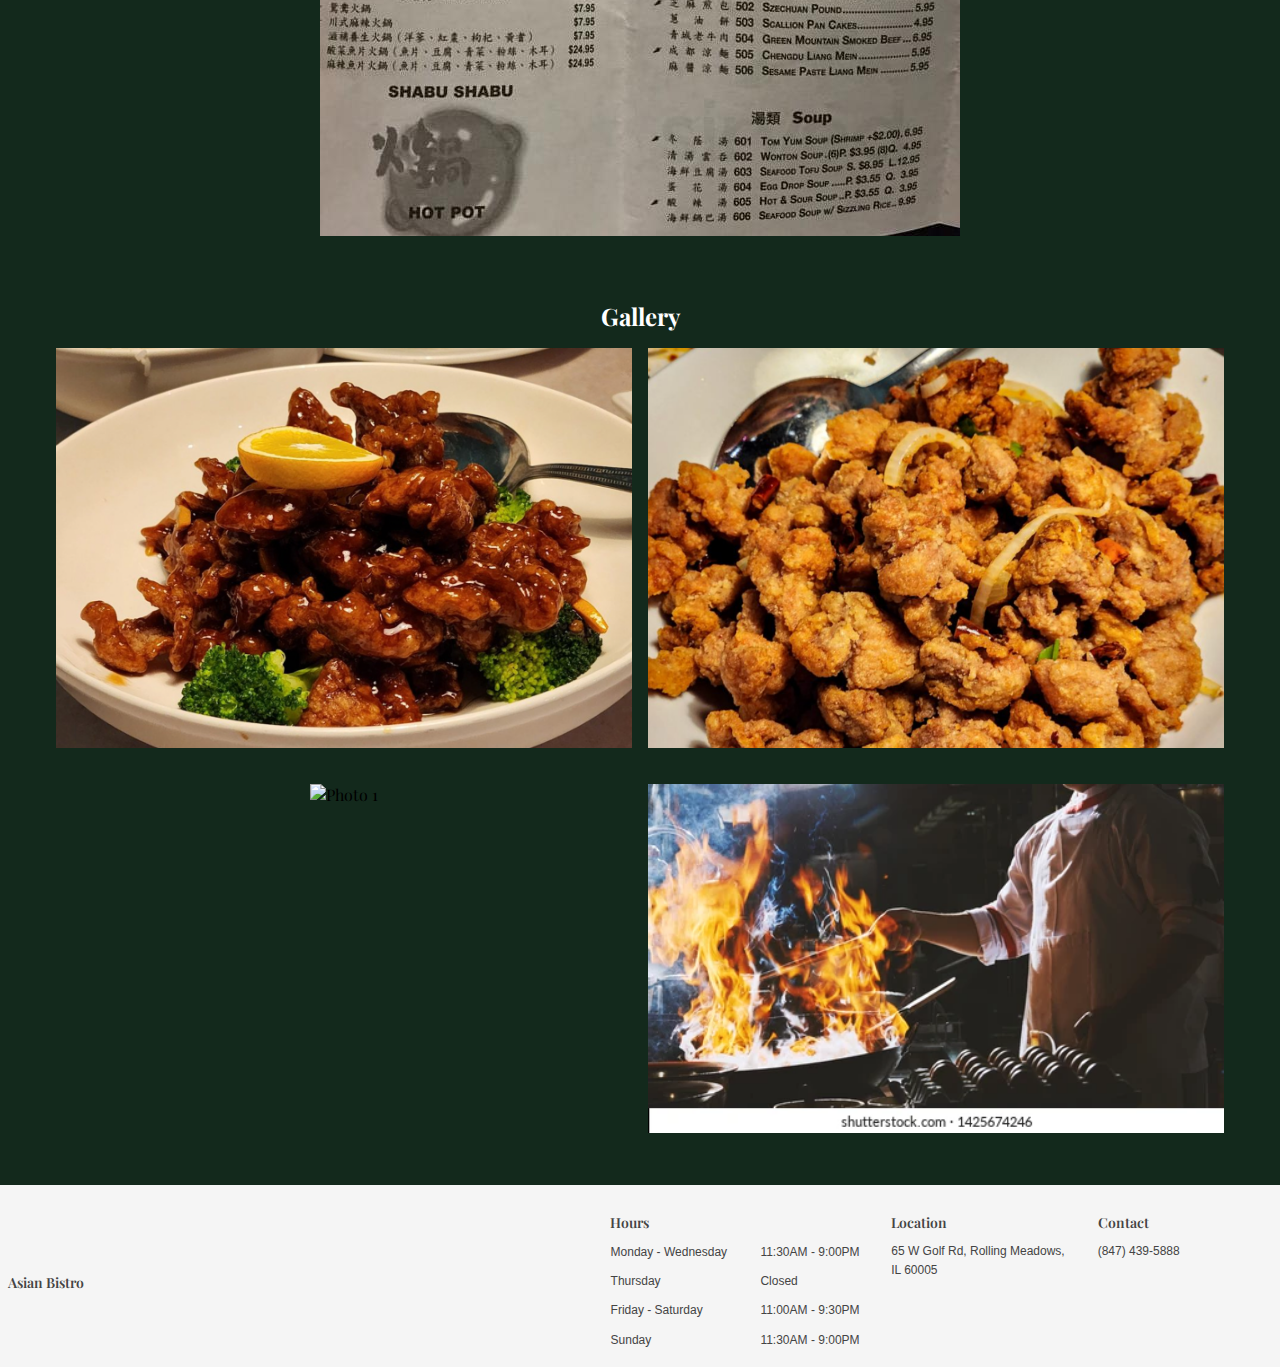
==== commit 85421820: "added functionality and improved visual appeal" ====
--- a/index.html
+++ b/index.html
@@ -3,15 +3,19 @@
 <head>
     <meta charset="UTF-8">
     <meta name="viewport" content="width=device-width, initial-scale=1.0">
-    <title>Welcome to Asian Bistro</title>
+    <title>Asian Bistro</title>
     <link href="https://fonts.googleapis.com/css2?family=Playfair+Display&display=swap" rel="stylesheet">
+    <!-- <link href="https://fonts.googleapis.com/css2?family=Montserrat:wght@700&display=swap" rel="stylesheet"> -->
     <link rel="stylesheet" href="styles.css">
     <link rel="stylesheet" href="https://cdnjs.cloudflare.com/ajax/libs/font-awesome/6.1.0/css/all.min.css" integrity="sha512-K5MlipH7tn8ONvfpd7SD34jZeU6LnD5Fec34Bw5K5S5SNNbukW81X2A5H5Cq4KgDR0fe5Mxjj5P5d5IwdNt84g==" crossorigin="anonymous" referrerpolicy="no-referrer" />
     <style>
         html {
             scroll-behavior: smooth;
         }
-    </style>
+        body, h1, h2, h3, h4, h5, h6 {
+            font-family: 'Playfair Display', serif;
+        }
+    </style>    
 </head>
 
 <body>
@@ -21,31 +25,54 @@
             <a href="tel:+1234567890">847-439-5888</a>
         </div>
     </div>
-    <header>
-        <nav>
-            <ul class="home-tab">
-                <li><a href="index.html#home">Asian Bistro</a></li>
-            </ul>
-            <ul class="other-tabs">
-                <li><a href="index.html#menu">Menu</a></li>
-                <li><a href="index.html#photos">Gallery</a></li>
-                <li><a href="about.html">About</a></li>
-                <li class="facebook-icon"><a href="https://www.facebook.com/AsianBistro65/" target="_blank"><img src="images/facebook-logo.png" alt="Facebook Logo" /></a></li>
-            </ul>
-        </nav>
-    </header>
-    
-    
+    <!-- <div class="header-wrapper"> -->
+        <header>
+            <nav>
+                <ul class="home-tab">
+                    <li><a href="index.html#home">"logo"</a></li>
+                </ul>
+                <ul class="other-tabs">
+                    <li><a href="index.html#home">Home</a></li>
+                    <li><a href="index.html#menu">Menu</a></li>
+                    <li><a href="index.html#photos">Gallery</a></li>
+                    <li><a href="about.html">About</a></li>
+                    <li class="facebook-icon"><a href="https://www.facebook.com/AsianBistro65/" target="_blank"><img src="images/facebook-logo.png" alt="Facebook Logo" /></a></li>
+                </ul>
+            </nav>
+        </header>
+    <!-- </div> -->
+    <button class="circular-button">
+        <span class="hamburger-icon">
+            <div></div>
+            <div></div>
+            <div></div>
+        </span>
+    </button>
+    <div class="collapsed-sidebar">
+        <button class="close-button">&times;</button>
+        <ul>
+            <li><a href="#home">Home</a></li>
+            <li><a href="#menu">Menu</a></li>
+            <li><a href="#photos">Gallery</a></li>
+            <li><a href="about.html">About</a></li>
+        </ul>
+    </div>
+    <script src="https://code.jquery.com/jquery-3.6.0.min.js"></script>
     <div class = "content-wrapper">
         <div id="home" class="content-wrapper section fade-in">
             <section id="home">
-                <div class="home-bg-image"></div>
-                <h1>Welcome to Asian Bistro</h1>
-                <p>...</p>
+                <div class="slider-container">
+                    <div class="slider-item active" style="background-image: url('images/chef-stir-fry-wok-dramatic-260nw-1425674246.png');"></div>
+                    <div class="slider-item" style="background-image: url('images/homepage1.png');"></div>
+                    <div class="slider-item" style="background-image: url('images/orangeChicken.png');"></div>
+                    <div class="arrow arrow-left" onclick="previousSlide();">&lt;</div>
+                    <div class="arrow arrow-right" onclick="nextSlide();">&gt;</div>
+                </div>                  
             </section>
         </div>
+        
         <section id="menu">
-            
+            <img src="images/menu.jpeg" alt="menu">
         </section>
         <section id="photos">
             <div id="photos" class="content-wrapper section fade-in">
@@ -53,7 +80,7 @@
                 <div class="photo-grid">
                     <div class="photo-card">
                         <div class="photo-overlay">
-                            <img src="images/orangeChicken.png" alt="Photo 1">
+                            <img src="images/orangeChicken.png" alt="orange chicken">
                             <div class="photo-text">
                                 <h3>Orange Chicken</h3>
                                 <p>Orange chicken is a deliciously crispy and savory dish with a tangy, sweet sauce that will leave you craving for more.</p>
@@ -78,9 +105,82 @@
                             </div>
                         </div>
                     </div>
+                    <div class="photo-card">
+                        <div class="photo-overlay">
+                            <img src="images/chef-stir-fry-wok-dramatic-260nw-1425674246.png" alt="Photo 1">
+                            <div class="photo-text">
+                                <h3>Photo Title 1</h3>
+                                <p>Photo Description 1</p>
+                            </div>
+                        </div>
+                    </div>
                 </div>
             </div>
         </section>
     </div>
+  
+    <footer>
+        <div class="footer-left">
+            <h4>Asian Bistro</h4>
+        </div>
+        <div class="footer-right">
+            <div class="hours">
+                <h4>Hours</h4>
+                <table>
+                    <tr>
+                        <td>Monday - Wednesday</td>
+                        <td>11:30AM - 9:00PM</td>
+                    </tr>
+                    <tr>
+                        <td>Thursday</td>
+                        <td>Closed</td>
+                    </tr>
+                    <tr>
+                        <td>Friday - Saturday</td>
+                        <td>11:00AM - 9:30PM</td>
+                    </tr>
+                    <tr>
+                        <td>Sunday</td>
+                        <td>11:30AM - 9:00PM</td>
+                    </tr>
+                </table>
+            </div>            
+            <div class="location">
+                <h4>Location</h4>
+                <p>65 W Golf Rd, Rolling Meadows, IL 60005</p>
+            </div>
+            <div class="contact">
+                <h4>Contact</h4>
+                <p>(847) 439-5888</p>
+            </div>
+        </div>
+    </footer>
+    <script>
+        let slideIndex = 0;
+        const slides = document.querySelectorAll(".slider-item");
+      
+        function showSlide(index) {
+          slides.forEach((slide) => slide.classList.remove("active"));
+          slides[index].classList.add("active");
+        }
+      
+        function nextSlide() {
+          slideIndex = (slideIndex + 1) % slides.length;
+          showSlide(slideIndex);
+        }
+      
+        function previousSlide() {
+          slideIndex = (slideIndex - 1 + slides.length) % slides.length;
+          showSlide(slideIndex);
+        }
+      
+        showSlide(slideIndex);
+    </script>
+    <div class="scroll-to-top" onclick="scrollToTop()">click me</div>
+    <!-- <div class="flex-container">
+        <a href="#" class="button">Button 1</a>
+        <a href="#" class="button">Button 2</a>
+    </div>     -->
+
 </body>
 </html>
--- a/styles.css
+++ b/styles.css
@@ -9,12 +9,17 @@
     padding: 0;
 }
 
+* {
+    box-sizing: border-box;
+}
+
 body {
     margin: 0;
     padding: 0;
     height: 100%;
     font-family: 'Playfair Display', serif;
     overflow-x: hidden;
+    scroll-behavior: smooth;
 }  
 
 .content-wrapper {
@@ -28,31 +33,36 @@
     background-color: rgba(255, 255, 255, 0.9); /* slightly transparent white */
     left: 0;
     right: 0;
-}
+    padding: 0.5rem 1rem;
+}
+
+/* .header-wrapper {
+    height: 70px;
+} */
  
 .fixed-header {
     position: fixed;
     top: 0;
 }
   
-
 nav {
     display: flex;
 }
 
 nav .home-tab {
     margin-left: -2rem;
+    margin-top: 1rem;
 }
 
 nav .home-tab a {
     font-size: 40px;
-    /* line-height: 40px; */
 }
 
 nav .home-tab li {
     background-color: transparent;
-    padding: 1;
-    margin: 1rem 2;
+    padding: 1rem;
+    margin: 1rem 2rem;
+    list-style-type: none;
 }
 
 nav .home-tab li:hover a {
@@ -64,7 +74,7 @@
     display: flex;
     list-style-type: none;
     margin-left: auto;
-    /* Add this line to push the other tabs to the center  */
+
     position: relative;
     top: 28px;
 }
@@ -76,21 +86,22 @@
 nav ul li {
     margin: 2rem;
     padding: 0.5rem 5rem;
-    /* background-color: #555; */
     border-radius: 1px;
+    width: 10vw;
+    height: 5vw;
 }
 
 nav ul li a {
     text-decoration: none;
     color: darkgreen;
     transition: color 0.3s, background-color 0.3s;
-    font-size: 20px;
+    font-size: 1vw;
+    line-height: 1.6;
 }
 
 
 nav ul li:hover {
-    background-color: transparent;
-    /* Change this value to a darker grey */
+    background-color: #555;
 }
 
 nav ul:not(.home-tab) li:hover {
@@ -111,13 +122,253 @@
     text-align: center;
 }
 
+#map {
+    width: 100%;
+    height: 400px;
+}
+
+footer {
+    display: flex;
+    justify-content: space-between;
+    align-items: center;
+    background-color: #f5f5f5;
+    padding: 0.5rem;
+    color: #444;
+    font-size: 12px;
+    line-height: 1.6;
+    font-family: 'Helvetica', 'Arial', sans-serif;
+}
+
+.footer-left {
+    flex: 2;
+    margin-right: 10rem;
+}
+
+.footer-right {
+    display: flex;
+    gap: 2rem;
+    flex: 3;
+    justify-content: flex-end;
+}
+
+h4 {
+    font-size: 14px;
+    font-weight: 600;
+    margin-bottom: 0.25rem;
+}
+
+table {
+    border-collapse: collapse;
+}
+
+td {
+    padding-right: 1rem;
+}
+
+.hours {
+    display: flex;
+    flex-direction: column;
+}
+
+.hours h4 {
+    margin-bottom: 0.5rem;
+}
+
+.hours table {
+    display: flex;
+    flex-direction: column;
+}
+
+.hours tr {
+    display: flex;
+    justify-content: space-between;
+    margin-bottom: 0.5rem;
+}
+
+.hours td {
+    white-space: nowrap;
+}
+  
+
+.hours p {
+    white-space: nowrap;
+}
+
+.hours td:first-child {
+    padding-right: 1rem;
+    white-space: nowrap;
+    width: 60%;
+}
+
+.hours td:nth-child(2) {
+    width: 40%;
+}
+
+
+.footer-right div {
+    flex: 1.3;
+}
+
+.footer-right h4 {
+    margin-bottom: 0.5rem;
+}
+
+@media (max-width: 768px) {
+    button.circular-button {
+        border: none;
+        padding: 0;
+        outline: none;
+        appearance: none;
+        -webkit-appearance: none;
+        -moz-appearance: none;
+    }
+
+    .circular-button {
+        position: fixed;
+        z-index: 1000;
+        right: 20px;
+        bottom: 20px;
+        width: 50px;
+        height: 50px;
+        background-color: #333;
+        border-radius: 50%;
+        display: flex;
+        justify-content: center;
+        align-items: center;
+        cursor: pointer;
+    }
+
+    .collapsed-sidebar.open {
+        left: 0;
+    }
+
+    .facebook-icon {
+        display: flex;
+        /* margin-left: 0; */
+        padding-left: 1rem;
+        padding-bottom: 0.5rem;
+        width: 100%;
+        justify-content: center;
+    }
+
+    .facebook-icon a {
+        width: 30px;
+        height: 30px;
+    }
+    
+    .facebook-icon a img {
+        width: 75%;
+    }
+    
+    .hamburger-icon {
+        display: flex;
+        flex-direction: column;
+        justify-content: space-between;
+        width: 24px;
+        height: 16px;
+    }
+    
+    .hamburger-icon div {
+        width: 100%;
+        height: 3px;
+        background-color: white;
+    }     
+
+    header {
+        display: none;
+        z-index: 1;
+    }
+
+    nav .home-tab, nav .other-tabs {
+        display: flex;
+        flex-direction: column;
+        margin-top: 0.5rem;
+    }
+
+    nav .other-tabs {
+        align-items: center;
+        justify-content: center;
+        display: flex;
+        list-style-type: none;
+        margin-left: auto;
+        position: relative;
+        top: 28px;
+    }
+
+    nav ul li a {
+        font-size: 16px;
+    }
+
+    nav ul li {
+        margin: 0.5rem;
+        padding: 0.02rem 5rem; 
+        border-radius: 1px;
+    }
+
+    #top-bar {
+        flex-direction: row;
+        align-items: center;
+        padding-left: 0;
+        height: auto;
+        padding: 0.1rem 1rem;
+    }
+
+    .top-address-phone {
+        width: auto;
+        padding-left: 1rem;
+        padding-top: 0.5rem;
+        padding-bottom: 0.5rem;
+    }
+}
+
+@media (max-width: 1490px) {
+    nav ul li {
+        width: 8vw;
+        height: 4vw;
+    }
+    
+    li {
+        width: 20vw;;
+    }
+}
+
+.button {
+    display: inline-block;
+    padding: 0.5rem 1.5rem;
+    font-size: 16px;
+    text-align: center;
+    text-decoration: none;
+    color: white;
+    background-color: darkgreen;
+    border-radius: 4px;
+    transition: background-color 0.3s, color 0.3s;
+}
+
+.button:hover {
+    background-color: red;
+    color: white;
+}
+
+.flex-container {
+    display: flex;
+    flex-direction: column;
+    align-items: center;
+    gap: 1rem;
+}
+
+@media (min-width: 768px) {
+    .flex-container {
+        flex-direction: row;
+    }
+}
+
 #top-bar {
     height: 36px;
     background-color: #13291c;
     display: flex;
     align-items: center;
     padding-left: 1rem;
-    position: absolute; /* Changed from fixed to absolute */
+    position: fixed;
     width: 100%; 
     z-index: 1001; 
 }
@@ -126,7 +377,7 @@
     font-family:'Gill Sans', 'Gill Sans MT', Calibri, 'Trebuchet MS', sans-serif;
     font-size: 12px;
     text-align: center;
-    width: 100%; /* Add this to make the content centered */
+    width: 100%;
 }
 
 /* For screens larger than 768px */
@@ -195,11 +446,55 @@
     flex: 1;
 }
 
-.contact-map iframe {
-    width: 50%;
+.circular-button {
+    display: none;
+}
+
+.collapsed-sidebar {
+    position: fixed;
+    top: 0;
+    left: -300px;
+    width: 300px;
     height: 100%;
-    border: none;
-    border-radius: 5px;
+    background-color: #fff;
+    display: flex;
+    flex-direction: column;
+    align-items: center;
+    padding-top: 20px;
+    transition: left 0.3s;
+    z-index: 1001;
+}
+
+.collapsed-sidebar ul {
+    list-style-type: none;
+}
+
+.collapsed-sidebar ul li a {
+    display: block;
+    font-size: 24px;
+    padding: 10px;
+    text-decoration: none;
+    color: darkgreen;
+    transition: color 0.3s;
+}
+
+.collapsed-sidebar ul li a:hover {
+    color: red;
+}
+
+.close-button {
+    position: absolute;
+    top: 8px;
+    right: 8px;
+    width: 30px;
+    height: 30px;
+    background-color: darkgreen;
+    color: white;
+    font-size: 24px;
+    text-align: center;
+    line-height: 30px;
+    border-radius: 50%;
+    cursor: pointer;
 }
 
 @keyframes fadeIn {
@@ -231,13 +526,14 @@
   
 
 #home {
-    background-image: url('images/chef-stir-fry-wok-dramatic-260nw-1425674246.png');
-    /* Add background-image related properties to the #home selector */
+    min-height: 100vh;
     background-size: cover;
     background-position: center;
     background-repeat: no-repeat;
     background-attachment: fixed;
     background-color: #13291c;
+    position: relative;
+    overflow: hidden;
 }
 
 #home h1, #home h2, #home h3, #home p {
@@ -245,20 +541,15 @@
 }
 
 .home-bg-image {
-    position: absolute;
-    top: 0;
-    left: 0;
-    width: 100%;
-    height: 100%;
-    background-image: url('images/chef-stir-fry-wok-dramatic-260nw-1425674246.png');
+    background-image: url('images/asianBistroInterior.png');
     background-size: cover;
     background-position: center;
     background-repeat: no-repeat;
-    background-attachment: fixed;
-    filter: grayscale(100%);
+    width: 100%;
+    height: calc(100vh - 50px);
+    position: relative;
     z-index: -1;
 }
-
 
 #menu {
     background-color: #13291c;
@@ -266,6 +557,7 @@
 
 #photos {
     background-color: #13291c;
+    /* border: 2px solid #333; */
 }
 
 #photos h2 {
@@ -293,12 +585,11 @@
     .photo-card {
         width: calc(50% - 2rem);
     }
-}
-
-/* For screens larger than 1024px */
-@media (min-width: 1024px) {
-    .photo-card {
-        width: calc(33% - 2rem);
+    nav .other-tabs {
+        display: flex;
+        list-style-type: none;
+        margin-left: auto;
+        margin-right: auto;
     }
 }
 
@@ -379,3 +670,84 @@
     background-size: cover;
 }
 
+.slider-container {
+    position: relative;
+    width: 100%;
+    height: 100vh;
+    overflow: hidden;
+}
+
+.slider-item {
+    position: absolute;
+    top: 0;
+    left: 0;
+    right: 0;
+    bottom: 0;
+    background-size: cover;
+    background-position: center;
+    background-repeat: no-repeat;
+    opacity: 0;
+    transition: opacity 1s ease;
+}
+
+.slider-item img {
+    min-width: 100%;
+    min-height: 100%;
+    max-width: none;
+    max-height: none;
+    position: absolute;
+    top: 50%;
+    left: 50%;
+    transform: translate(-50%, -50%);
+    object-fit: cover;
+}
+
+.slider-item.active {
+    opacity: 1;
+}
+
+.arrow {
+    position: absolute;
+    top: 50%;
+    transform: translateY(-50%);
+    width: 50px;
+    height: 50px;
+    background-color: rgba(0, 0, 0, 0.5);
+    color: #fff;
+    text-align: center;
+    line-height: 50px;
+    font-size: 24px;
+    font-weight: bold;
+    cursor: pointer;
+    z-index: 10;
+}
+
+.arrow-left {
+    left: 20px;
+}
+
+.arrow-right {
+    right: 20px;
+}
+
+.scroll-to-top {
+    position: fixed;
+    bottom: 20px;
+    right: 20px;
+    width: 50px;
+    height: 50px;
+    background-color: #000;
+    color: white;
+    font-size: 24px;
+    text-align: center;
+    line-height: 50px;
+    border-radius: 50%;
+    cursor: pointer;
+    z-index: 10;
+    opacity: 0.8;
+    display: none;
+}
+
+.scroll-to-top:hover {
+    opacity: 1;
+}
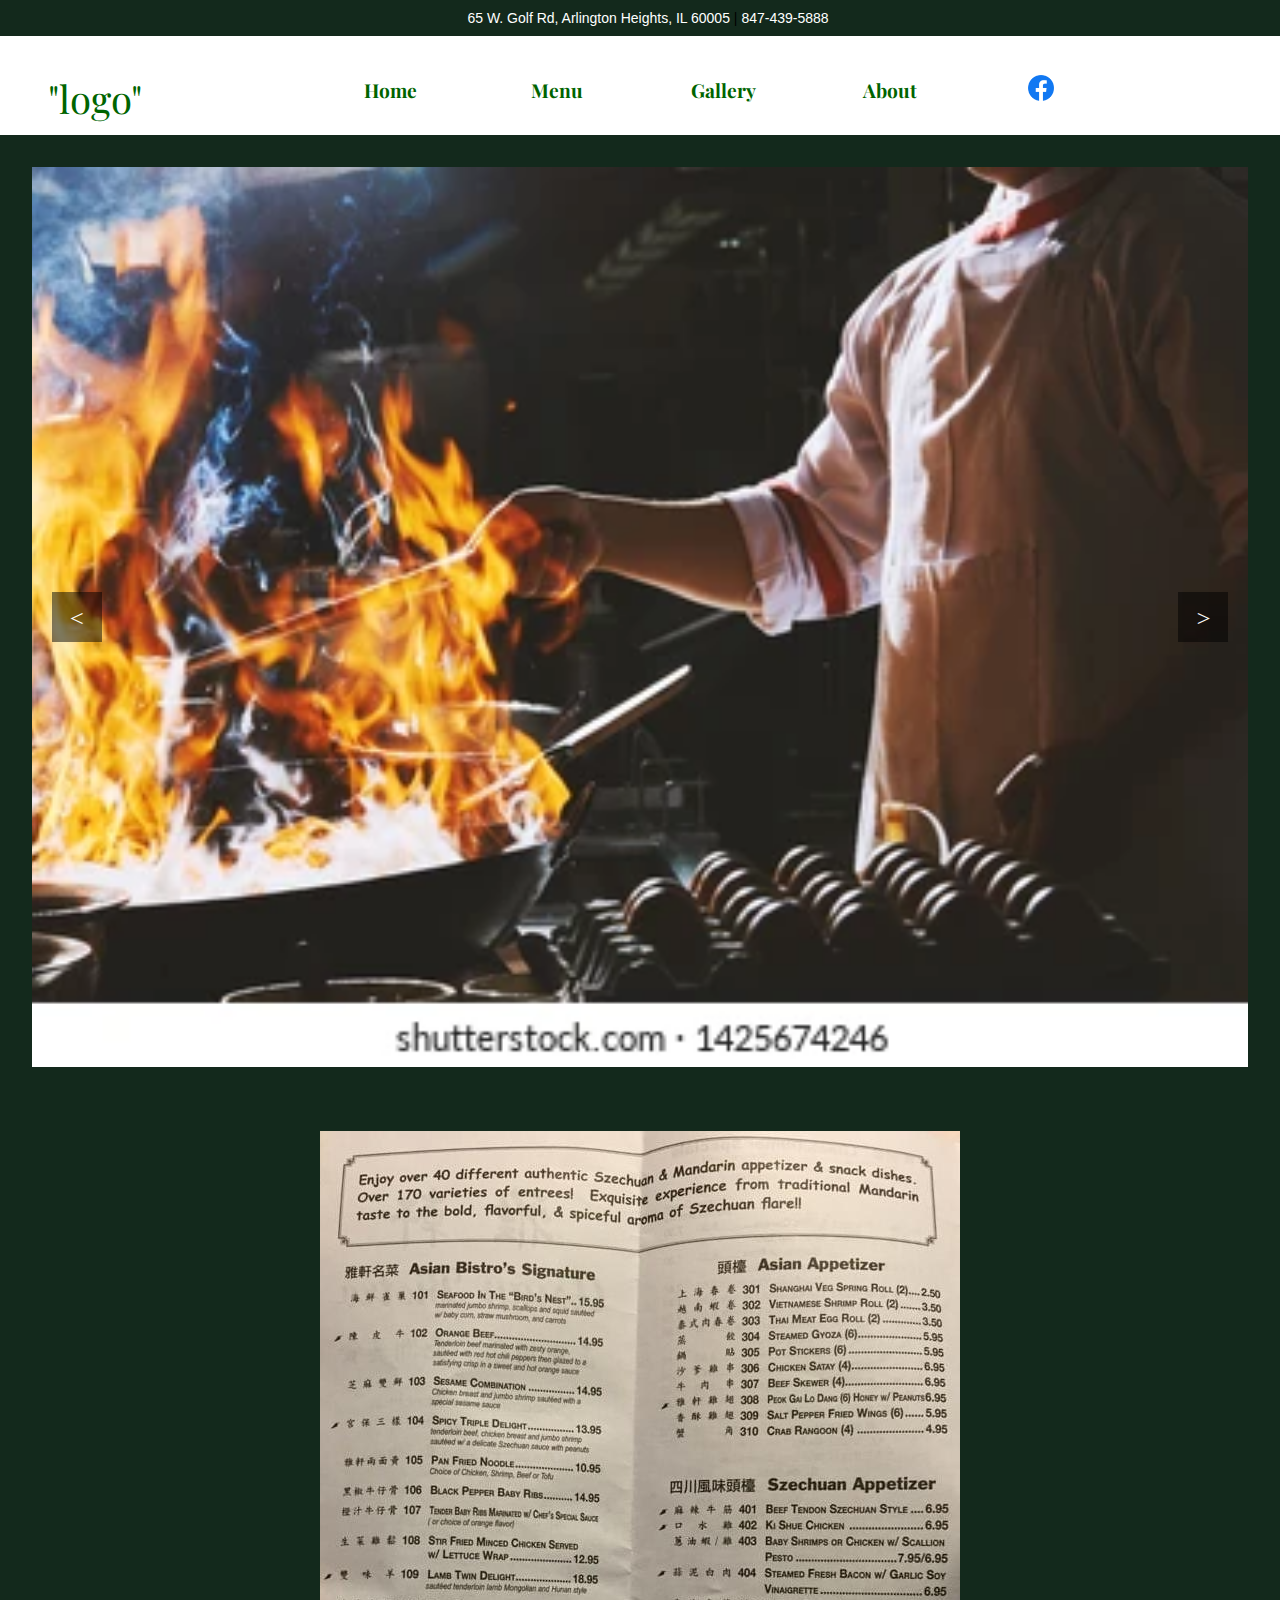
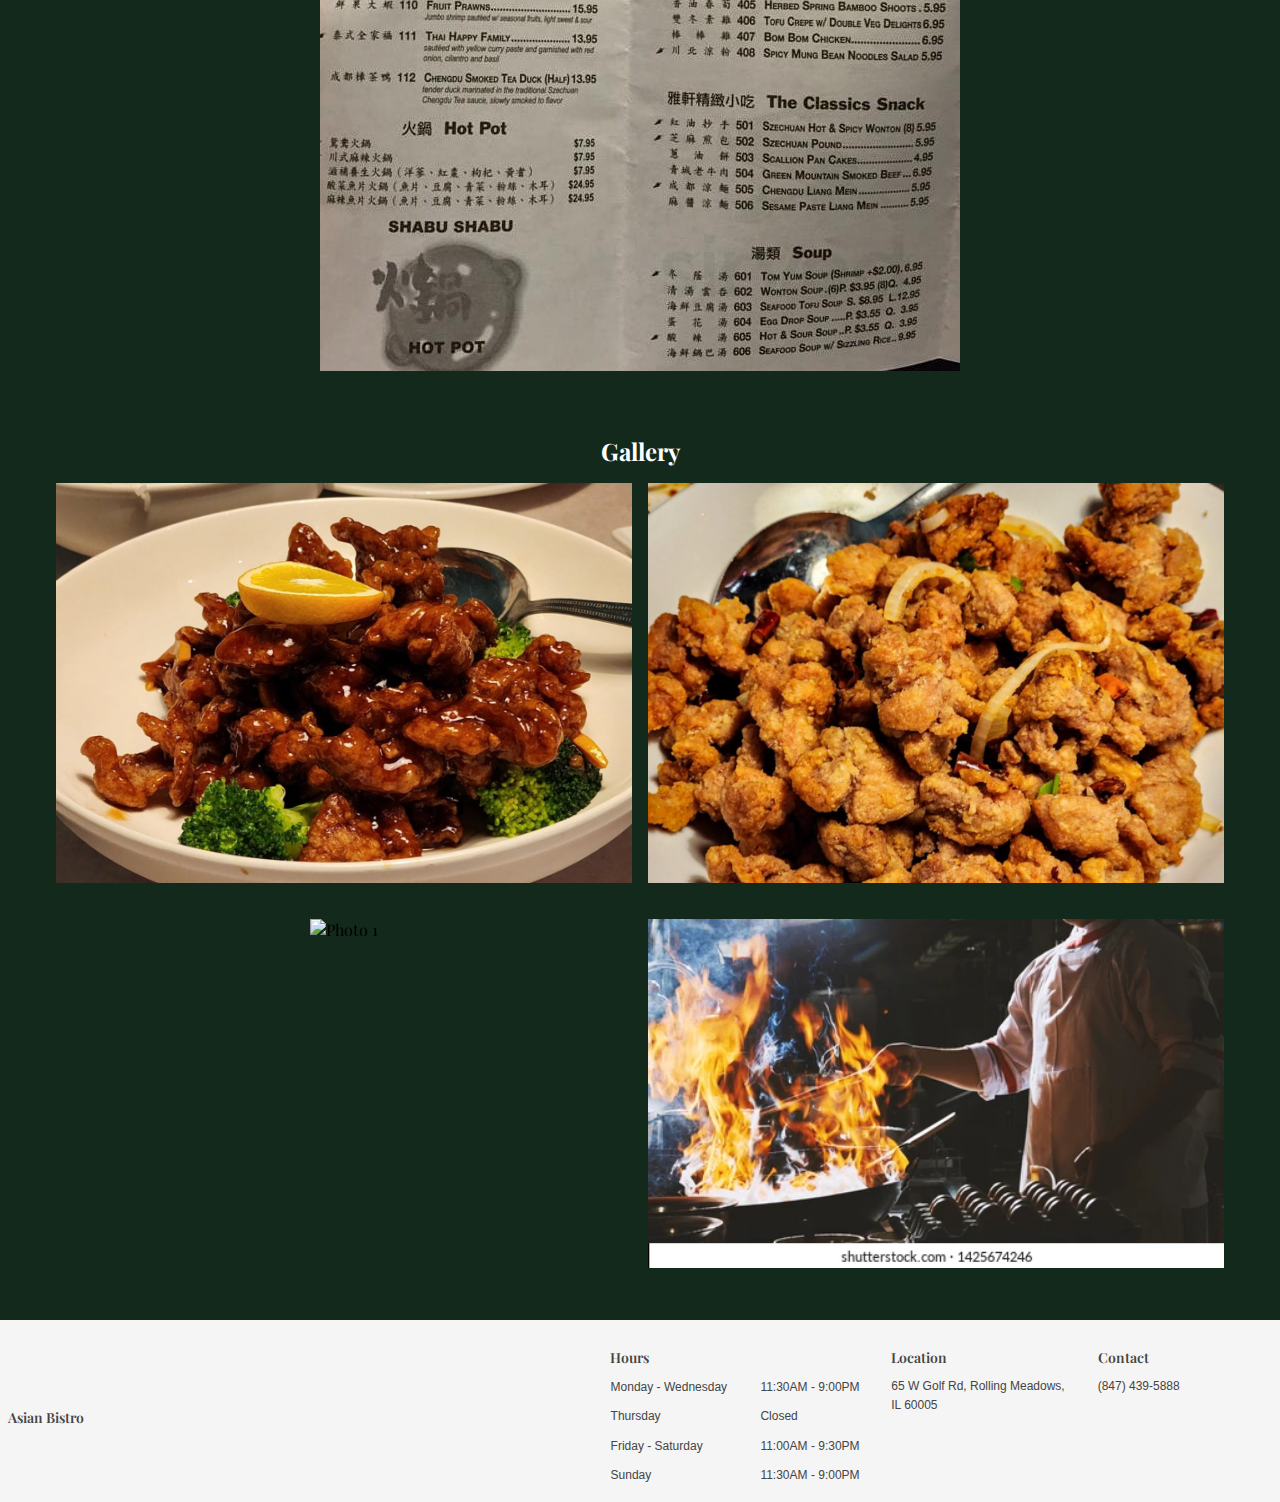
==== commit d18fc144: "general improvements" ====
--- a/index.html
+++ b/index.html
@@ -18,9 +18,44 @@
     </style>    
 </head>
 
+<!---->
+    <!--
+    <a href="https://www.facebook.com/AsianBistro65/" id="floating-icon">
+        <!-- <img src="images/facebook-logo.png" alt="" id="floating-icon">
+    </a> 
+
+    
+    <main>
+        <section class="landing">
+            <h1 id="mylogo">Afloat</h1>
+            <ul class="nav-links">
+                <li>Home</li>
+                <li>Contact</li>
+                <li>About</li>
+            </ul>
+            <h2 class="big-text">Stay Afloat</h2>
+        </section>
+    </main>
+    <div class="intro">
+        <div class="intro-text">
+            <h1 class="hide">
+                <span class="text">Creating Food</span>
+            </h1>
+            <h1 class="hide">
+                <span class="text">Example Two</span>
+            </h1>
+            <h1 class="hide">
+                <span class="text">The End</span>
+            </h1>
+        </div>
+    </div>
+    <div class="slider"></div> 
+-->
+
+<!---->
 <body>
     <div id="top-bar">
-        <div class="top-address-phone">
+        <div class="top-address-phone ">
             <a href="https://maps.google.com?q=Your+Address+Here" target="_blank">65 W. Golf Rd, Arlington Heights, IL 60005</a> | 
             <a href="tel:+1234567890">847-439-5888</a>
         </div>
@@ -155,6 +190,8 @@
             </div>
         </div>
     </footer>
+
+    <!-- <a href="https://www.facebook.com/AsianBistro65/" class="facebook-icon" id="floating-icon"></a> -->
     <script>
         let slideIndex = 0;
         const slides = document.querySelectorAll(".slider-item");
--- a/styles.css
+++ b/styles.css
@@ -13,6 +13,20 @@
     box-sizing: border-box;
 }
 
+
+
+main {
+    font-family: 'Playfair Display', serif;
+}
+
+.landing {
+    min-height: 100vh;
+    background: url("./images/chef-stir-fry-wok-dramatic-260nw-1425674246.png");
+    background-size: cover;
+}
+
+
+
 body {
     margin: 0;
     padding: 0;
@@ -26,19 +40,14 @@
     background-color: white;
 }
 
+
 header {
-    position: absolute;
-    top: 0;
     z-index: 1;
     background-color: rgba(255, 255, 255, 0.9); /* slightly transparent white */
     left: 0;
     right: 0;
-    padding: 0.5rem 1rem;
-}
-
-/* .header-wrapper {
-    height: 70px;
-} */
+}
+
  
 .fixed-header {
     position: fixed;
@@ -47,15 +56,17 @@
   
 nav {
     display: flex;
+    padding-top: 36px;
 }
 
 nav .home-tab {
-    margin-left: -2rem;
-    margin-top: 1rem;
+    margin-bottom: 1rem;
 }
 
 nav .home-tab a {
-    font-size: 40px;
+    font-size: 3vw;
+    margin-left: auto;
+    margin-right: auto;
 }
 
 nav .home-tab li {
@@ -71,13 +82,29 @@
 }
 
 nav .other-tabs {
-    display: flex;
     list-style-type: none;
     margin-left: auto;
-
-    position: relative;
-    top: 28px;
-}
+    margin-right: auto;
+    justify-content: center;
+    align-items: center;
+}
+
+nav .other-tabs li {
+    background-color: transparent;
+    padding: 1rem;
+    margin: 1rem 2rem;
+    list-style-type: none;
+    text-align: center;
+}
+
+nav .other-tabs li a {
+    text-decoration: none;
+    color: darkgreen;
+    transition: color 0.3s, background-color 0.3s;
+    font-size: 1.5vw;
+    line-height: 1.6;
+    font-weight: bold;
+} 
 
 nav .other-tabs li:hover a {
     color: red;
@@ -85,6 +112,7 @@
 
 nav ul li {
     margin: 2rem;
+    margin-bottom: 4rem;
     padding: 0.5rem 5rem;
     border-radius: 1px;
     width: 10vw;
@@ -151,6 +179,21 @@
     justify-content: flex-end;
 }
 
+#floating-icon {
+    position: fixed;
+    bottom: 20px;
+    left: 20px;
+    z-index: 100; /* To ensure it stays on top of other content */
+    background-color: #fff; /* Change to match your site */
+    padding: 10px;
+    border-radius: 50%;
+    box-shadow: 0px 0px 10px rgba(0,0,0,0.1); /* optional: add a little shadow */
+}
+#floating-icon i {
+    color: #000; /* Change to match your site */
+}
+
+
 h4 {
     font-size: 14px;
     font-weight: 600;
@@ -212,6 +255,47 @@
 .footer-right h4 {
     margin-bottom: 0.5rem;
 }
+.menu-btn {
+    display: none;
+  }
+  
+  .menu-items {
+    display: block;
+  }
+  
+  .menu-icon,
+  .menu-icon::before,
+  .menu-icon::after {
+    content: "";
+    display: block;
+    background-color: #333;
+    height: 2px;
+    width: 20px;
+  }
+  
+  .menu-icon::before,
+  .menu-icon::after {
+    margin-top: 5px;
+  }
+  
+  @media screen and (max-width: 768px) {
+    .menu-btn {
+      display: block;
+    }
+  
+    .menu-items {
+      display: none;
+    }
+  
+    .menu-btn.active .menu-icon::before {
+      transform: translateY(7px) rotate(45deg);
+    }
+  
+    .menu-btn.active .menu-icon::after {
+      transform: translateY(-7px) rotate(-45deg);
+    }
+  }
+  
 
 @media (max-width: 768px) {
     button.circular-button {
@@ -368,10 +452,13 @@
     display: flex;
     align-items: center;
     padding-left: 1rem;
-    position: fixed;
-    width: 100%; 
-    z-index: 1001; 
-}
+    position: fixed; /* Add this line */
+    top: 0; /* Add this line */
+    left: 0;
+    right: 0;
+    z-index: 1001;
+}
+
 
 .top-address-phone {
     font-family:'Gill Sans', 'Gill Sans MT', Calibri, 'Trebuchet MS', sans-serif;
@@ -400,6 +487,11 @@
 .facebook-icon {
     margin-left: auto;
   }
+
+.facebook-iconn {
+    margin-right: auto;
+    position:sticky;
+}
   
 .facebook-icon a {
     display: block;
@@ -590,6 +682,7 @@
         list-style-type: none;
         margin-left: auto;
         margin-right: auto;
+        margin-bottom: 0.1rem;
     }
 }
 
